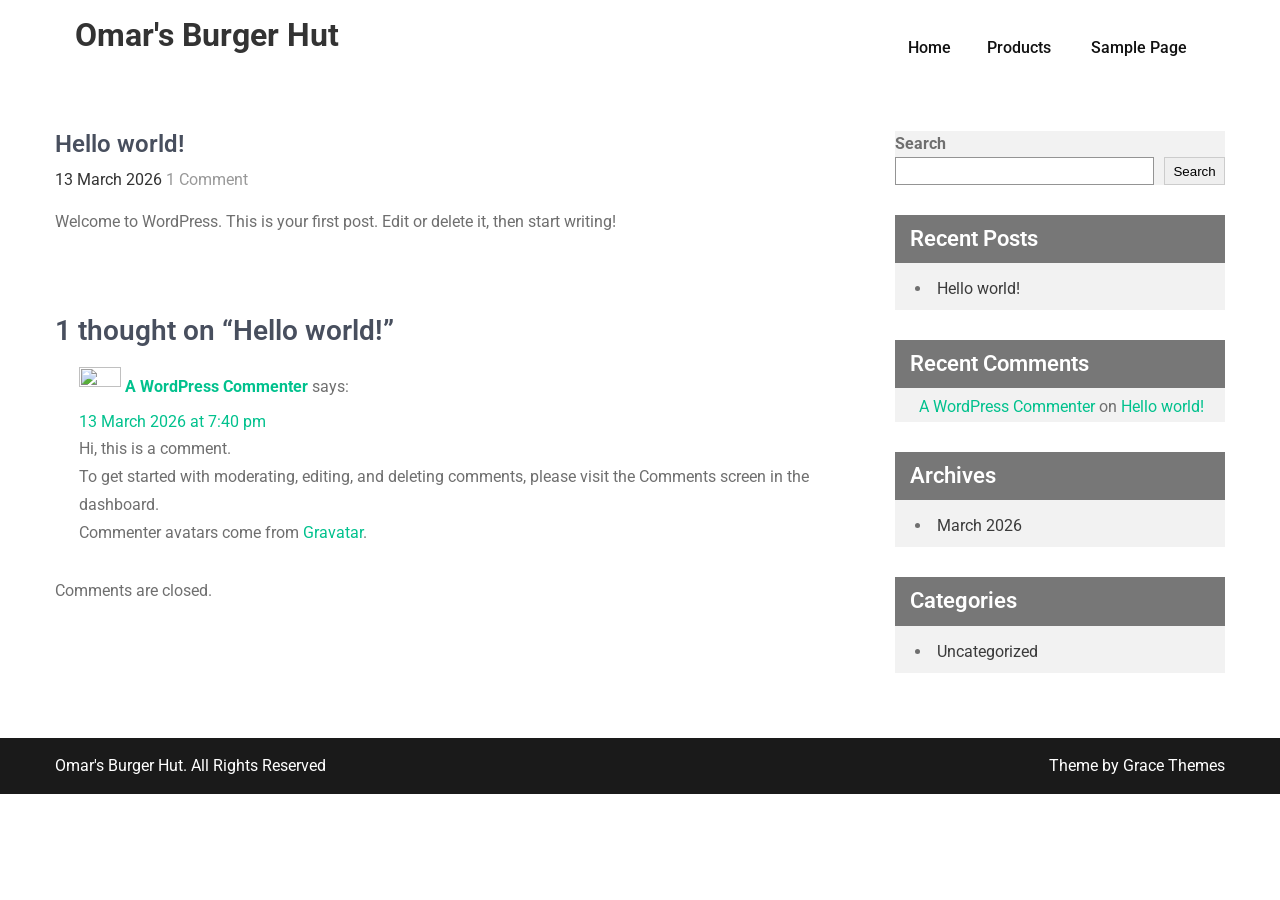
==== hello-world/index.html @ b3f619fa "deploy: 0e2db5d716f5a42b929df7be36d193f696e43856" ====
<!DOCTYPE html>
<html lang="en-CA">
<head>
<meta charset="UTF-8">
<meta name="viewport" content="width=device-width, initial-scale=1">
<link rel="profile" href="https://gmpg.org/xfn/11">
	<link rel="pingback" href="/xmlrpc.php">
<title>Hello world! &#8211; Omar&#039;s Burger Hut</title>
<meta name='robots' content='max-image-preview:large' />
<link rel='dns-prefetch' href='//localhost' />
<link rel='dns-prefetch' href='//fonts.googleapis.com' />
<link rel="alternate" type="application/rss+xml" title="Omar&#039;s Burger Hut &raquo; Feed" href="/feed/" />
<link rel="alternate" type="application/rss+xml" title="Omar&#039;s Burger Hut &raquo; Comments Feed" href="/comments/feed/" />
<link rel="alternate" type="application/rss+xml" title="Omar&#039;s Burger Hut &raquo; Hello world! Comments Feed" href="/hello-world/feed/" />
<link rel="alternate" title="oEmbed (JSON)" type="application/json+oembed" href="/wp-json/oembed/1.0/embed?url=http%3A%2F%2Flocalhost%3A8000%2Fhello-world%2F" />
<link rel="alternate" title="oEmbed (XML)" type="text/xml+oembed" href="/wp-json/oembed/1.0/embed?url=http%3A%2F%2Flocalhost%3A8000%2Fhello-world%2F&#038;format=xml" />
<style id='wp-img-auto-sizes-contain-inline-css' type='text/css'>
img:is([sizes=auto i],[sizes^="auto," i]){contain-intrinsic-size:3000px 1500px}
/*# sourceURL=wp-img-auto-sizes-contain-inline-css */
</style>
<style id='wp-emoji-styles-inline-css' type='text/css'>

	img.wp-smiley, img.emoji {
		display: inline !important;
		border: none !important;
		box-shadow: none !important;
		height: 1em !important;
		width: 1em !important;
		margin: 0 0.07em !important;
		vertical-align: -0.1em !important;
		background: none !important;
		padding: 0 !important;
	}
/*# sourceURL=wp-emoji-styles-inline-css */
</style>
<style id='wp-block-library-inline-css' type='text/css'>
:root{--wp-block-synced-color:#7a00df;--wp-block-synced-color--rgb:122,0,223;--wp-bound-block-color:var(--wp-block-synced-color);--wp-editor-canvas-background:#ddd;--wp-admin-theme-color:#007cba;--wp-admin-theme-color--rgb:0,124,186;--wp-admin-theme-color-darker-10:#006ba1;--wp-admin-theme-color-darker-10--rgb:0,107,160.5;--wp-admin-theme-color-darker-20:#005a87;--wp-admin-theme-color-darker-20--rgb:0,90,135;--wp-admin-border-width-focus:2px}@media (min-resolution:192dpi){:root{--wp-admin-border-width-focus:1.5px}}.wp-element-button{cursor:pointer}:root .has-very-light-gray-background-color{background-color:#eee}:root .has-very-dark-gray-background-color{background-color:#313131}:root .has-very-light-gray-color{color:#eee}:root .has-very-dark-gray-color{color:#313131}:root .has-vivid-green-cyan-to-vivid-cyan-blue-gradient-background{background:linear-gradient(135deg,#00d084,#0693e3)}:root .has-purple-crush-gradient-background{background:linear-gradient(135deg,#34e2e4,#4721fb 50%,#ab1dfe)}:root .has-hazy-dawn-gradient-background{background:linear-gradient(135deg,#faaca8,#dad0ec)}:root .has-subdued-olive-gradient-background{background:linear-gradient(135deg,#fafae1,#67a671)}:root .has-atomic-cream-gradient-background{background:linear-gradient(135deg,#fdd79a,#004a59)}:root .has-nightshade-gradient-background{background:linear-gradient(135deg,#330968,#31cdcf)}:root .has-midnight-gradient-background{background:linear-gradient(135deg,#020381,#2874fc)}:root{--wp--preset--font-size--normal:16px;--wp--preset--font-size--huge:42px}.has-regular-font-size{font-size:1em}.has-larger-font-size{font-size:2.625em}.has-normal-font-size{font-size:var(--wp--preset--font-size--normal)}.has-huge-font-size{font-size:var(--wp--preset--font-size--huge)}.has-text-align-center{text-align:center}.has-text-align-left{text-align:left}.has-text-align-right{text-align:right}.has-fit-text{white-space:nowrap!important}#end-resizable-editor-section{display:none}.aligncenter{clear:both}.items-justified-left{justify-content:flex-start}.items-justified-center{justify-content:center}.items-justified-right{justify-content:flex-end}.items-justified-space-between{justify-content:space-between}.screen-reader-text{border:0;clip-path:inset(50%);height:1px;margin:-1px;overflow:hidden;padding:0;position:absolute;width:1px;word-wrap:normal!important}.screen-reader-text:focus{background-color:#ddd;clip-path:none;color:#444;display:block;font-size:1em;height:auto;left:5px;line-height:normal;padding:15px 23px 14px;text-decoration:none;top:5px;width:auto;z-index:100000}html :where(.has-border-color){border-style:solid}html :where([style*=border-top-color]){border-top-style:solid}html :where([style*=border-right-color]){border-right-style:solid}html :where([style*=border-bottom-color]){border-bottom-style:solid}html :where([style*=border-left-color]){border-left-style:solid}html :where([style*=border-width]){border-style:solid}html :where([style*=border-top-width]){border-top-style:solid}html :where([style*=border-right-width]){border-right-style:solid}html :where([style*=border-bottom-width]){border-bottom-style:solid}html :where([style*=border-left-width]){border-left-style:solid}html :where(img[class*=wp-image-]){height:auto;max-width:100%}:where(figure){margin:0 0 1em}html :where(.is-position-sticky){--wp-admin--admin-bar--position-offset:var(--wp-admin--admin-bar--height,0px)}@media screen and (max-width:600px){html :where(.is-position-sticky){--wp-admin--admin-bar--position-offset:0px}}

/*# sourceURL=wp-block-library-inline-css */
</style>
<style id='wp-block-archives-inline-css' type='text/css'>
.wp-block-archives{box-sizing:border-box}.wp-block-archives-dropdown label{display:block}
/*# sourceURL=/wp-includes/blocks/archives/style.min.css */
</style>
<style id='wp-block-categories-inline-css' type='text/css'>
.wp-block-categories{box-sizing:border-box}.wp-block-categories.alignleft{margin-right:2em}.wp-block-categories.alignright{margin-left:2em}.wp-block-categories.wp-block-categories-dropdown.aligncenter{text-align:center}.wp-block-categories .wp-block-categories__label{display:block;width:100%}
/*# sourceURL=/wp-includes/blocks/categories/style.min.css */
</style>
<style id='wp-block-heading-inline-css' type='text/css'>
h1:where(.wp-block-heading).has-background,h2:where(.wp-block-heading).has-background,h3:where(.wp-block-heading).has-background,h4:where(.wp-block-heading).has-background,h5:where(.wp-block-heading).has-background,h6:where(.wp-block-heading).has-background{padding:1.25em 2.375em}h1.has-text-align-left[style*=writing-mode]:where([style*=vertical-lr]),h1.has-text-align-right[style*=writing-mode]:where([style*=vertical-rl]),h2.has-text-align-left[style*=writing-mode]:where([style*=vertical-lr]),h2.has-text-align-right[style*=writing-mode]:where([style*=vertical-rl]),h3.has-text-align-left[style*=writing-mode]:where([style*=vertical-lr]),h3.has-text-align-right[style*=writing-mode]:where([style*=vertical-rl]),h4.has-text-align-left[style*=writing-mode]:where([style*=vertical-lr]),h4.has-text-align-right[style*=writing-mode]:where([style*=vertical-rl]),h5.has-text-align-left[style*=writing-mode]:where([style*=vertical-lr]),h5.has-text-align-right[style*=writing-mode]:where([style*=vertical-rl]),h6.has-text-align-left[style*=writing-mode]:where([style*=vertical-lr]),h6.has-text-align-right[style*=writing-mode]:where([style*=vertical-rl]){rotate:180deg}
/*# sourceURL=/wp-includes/blocks/heading/style.min.css */
</style>
<style id='wp-block-latest-comments-inline-css' type='text/css'>
ol.wp-block-latest-comments{box-sizing:border-box;margin-left:0}:where(.wp-block-latest-comments:not([style*=line-height] .wp-block-latest-comments__comment)){line-height:1.1}:where(.wp-block-latest-comments:not([style*=line-height] .wp-block-latest-comments__comment-excerpt p)){line-height:1.8}.has-dates :where(.wp-block-latest-comments:not([style*=line-height])),.has-excerpts :where(.wp-block-latest-comments:not([style*=line-height])){line-height:1.5}.wp-block-latest-comments .wp-block-latest-comments{padding-left:0}.wp-block-latest-comments__comment{list-style:none;margin-bottom:1em}.has-avatars .wp-block-latest-comments__comment{list-style:none;min-height:2.25em}.has-avatars .wp-block-latest-comments__comment .wp-block-latest-comments__comment-excerpt,.has-avatars .wp-block-latest-comments__comment .wp-block-latest-comments__comment-meta{margin-left:3.25em}.wp-block-latest-comments__comment-excerpt p{font-size:.875em;margin:.36em 0 1.4em}.wp-block-latest-comments__comment-date{display:block;font-size:.75em}.wp-block-latest-comments .avatar,.wp-block-latest-comments__comment-avatar{border-radius:1.5em;display:block;float:left;height:2.5em;margin-right:.75em;width:2.5em}.wp-block-latest-comments[class*=-font-size] a,.wp-block-latest-comments[style*=font-size] a{font-size:inherit}
/*# sourceURL=/wp-includes/blocks/latest-comments/style.min.css */
</style>
<style id='wp-block-latest-posts-inline-css' type='text/css'>
.wp-block-latest-posts{box-sizing:border-box}.wp-block-latest-posts.alignleft{margin-right:2em}.wp-block-latest-posts.alignright{margin-left:2em}.wp-block-latest-posts.wp-block-latest-posts__list{list-style:none}.wp-block-latest-posts.wp-block-latest-posts__list li{clear:both;overflow-wrap:break-word}.wp-block-latest-posts.is-grid{display:flex;flex-wrap:wrap}.wp-block-latest-posts.is-grid li{margin:0 1.25em 1.25em 0;width:100%}@media (min-width:600px){.wp-block-latest-posts.columns-2 li{width:calc(50% - .625em)}.wp-block-latest-posts.columns-2 li:nth-child(2n){margin-right:0}.wp-block-latest-posts.columns-3 li{width:calc(33.33333% - .83333em)}.wp-block-latest-posts.columns-3 li:nth-child(3n){margin-right:0}.wp-block-latest-posts.columns-4 li{width:calc(25% - .9375em)}.wp-block-latest-posts.columns-4 li:nth-child(4n){margin-right:0}.wp-block-latest-posts.columns-5 li{width:calc(20% - 1em)}.wp-block-latest-posts.columns-5 li:nth-child(5n){margin-right:0}.wp-block-latest-posts.columns-6 li{width:calc(16.66667% - 1.04167em)}.wp-block-latest-posts.columns-6 li:nth-child(6n){margin-right:0}}:root :where(.wp-block-latest-posts.is-grid){padding:0}:root :where(.wp-block-latest-posts.wp-block-latest-posts__list){padding-left:0}.wp-block-latest-posts__post-author,.wp-block-latest-posts__post-date{display:block;font-size:.8125em}.wp-block-latest-posts__post-excerpt,.wp-block-latest-posts__post-full-content{margin-bottom:1em;margin-top:.5em}.wp-block-latest-posts__featured-image a{display:inline-block}.wp-block-latest-posts__featured-image img{height:auto;max-width:100%;width:auto}.wp-block-latest-posts__featured-image.alignleft{float:left;margin-right:1em}.wp-block-latest-posts__featured-image.alignright{float:right;margin-left:1em}.wp-block-latest-posts__featured-image.aligncenter{margin-bottom:1em;text-align:center}
/*# sourceURL=/wp-includes/blocks/latest-posts/style.min.css */
</style>
<style id='wp-block-search-inline-css' type='text/css'>
.wp-block-search__button{margin-left:10px;word-break:normal}.wp-block-search__button.has-icon{line-height:0}.wp-block-search__button svg{height:1.25em;min-height:24px;min-width:24px;width:1.25em;fill:currentColor;vertical-align:text-bottom}:where(.wp-block-search__button){border:1px solid #ccc;padding:6px 10px}.wp-block-search__inside-wrapper{display:flex;flex:auto;flex-wrap:nowrap;max-width:100%}.wp-block-search__label{width:100%}.wp-block-search.wp-block-search__button-only .wp-block-search__button{box-sizing:border-box;display:flex;flex-shrink:0;justify-content:center;margin-left:0;max-width:100%}.wp-block-search.wp-block-search__button-only .wp-block-search__inside-wrapper{min-width:0!important;transition-property:width}.wp-block-search.wp-block-search__button-only .wp-block-search__input{flex-basis:100%;transition-duration:.3s}.wp-block-search.wp-block-search__button-only.wp-block-search__searchfield-hidden,.wp-block-search.wp-block-search__button-only.wp-block-search__searchfield-hidden .wp-block-search__inside-wrapper{overflow:hidden}.wp-block-search.wp-block-search__button-only.wp-block-search__searchfield-hidden .wp-block-search__input{border-left-width:0!important;border-right-width:0!important;flex-basis:0;flex-grow:0;margin:0;min-width:0!important;padding-left:0!important;padding-right:0!important;width:0!important}:where(.wp-block-search__input){appearance:none;border:1px solid #949494;flex-grow:1;font-family:inherit;font-size:inherit;font-style:inherit;font-weight:inherit;letter-spacing:inherit;line-height:inherit;margin-left:0;margin-right:0;min-width:3rem;padding:8px;text-decoration:unset!important;text-transform:inherit}:where(.wp-block-search__button-inside .wp-block-search__inside-wrapper){background-color:#fff;border:1px solid #949494;box-sizing:border-box;padding:4px}:where(.wp-block-search__button-inside .wp-block-search__inside-wrapper) .wp-block-search__input{border:none;border-radius:0;padding:0 4px}:where(.wp-block-search__button-inside .wp-block-search__inside-wrapper) .wp-block-search__input:focus{outline:none}:where(.wp-block-search__button-inside .wp-block-search__inside-wrapper) :where(.wp-block-search__button){padding:4px 8px}.wp-block-search.aligncenter .wp-block-search__inside-wrapper{margin:auto}.wp-block[data-align=right] .wp-block-search.wp-block-search__button-only .wp-block-search__inside-wrapper{float:right}
/*# sourceURL=/wp-includes/blocks/search/style.min.css */
</style>
<style id='wp-block-search-theme-inline-css' type='text/css'>
.wp-block-search .wp-block-search__label{font-weight:700}.wp-block-search__button{border:1px solid #ccc;padding:.375em .625em}
/*# sourceURL=/wp-includes/blocks/search/theme.min.css */
</style>
<style id='wp-block-group-inline-css' type='text/css'>
.wp-block-group{box-sizing:border-box}:where(.wp-block-group.wp-block-group-is-layout-constrained){position:relative}
/*# sourceURL=/wp-includes/blocks/group/style.min.css */
</style>
<style id='wp-block-group-theme-inline-css' type='text/css'>
:where(.wp-block-group.has-background){padding:1.25em 2.375em}
/*# sourceURL=/wp-includes/blocks/group/theme.min.css */
</style>
<style id='wp-block-paragraph-inline-css' type='text/css'>
.is-small-text{font-size:.875em}.is-regular-text{font-size:1em}.is-large-text{font-size:2.25em}.is-larger-text{font-size:3em}.has-drop-cap:not(:focus):first-letter{float:left;font-size:8.4em;font-style:normal;font-weight:100;line-height:.68;margin:.05em .1em 0 0;text-transform:uppercase}body.rtl .has-drop-cap:not(:focus):first-letter{float:none;margin-left:.1em}p.has-drop-cap.has-background{overflow:hidden}:root :where(p.has-background){padding:1.25em 2.375em}:where(p.has-text-color:not(.has-link-color)) a{color:inherit}p.has-text-align-left[style*="writing-mode:vertical-lr"],p.has-text-align-right[style*="writing-mode:vertical-rl"]{rotate:180deg}
/*# sourceURL=/wp-includes/blocks/paragraph/style.min.css */
</style>

<style id='classic-theme-styles-inline-css' type='text/css'>
/*! This file is auto-generated */
.wp-block-button__link{color:#fff;background-color:#32373c;border-radius:9999px;box-shadow:none;text-decoration:none;padding:calc(.667em + 2px) calc(1.333em + 2px);font-size:1.125em}.wp-block-file__button{background:#32373c;color:#fff;text-decoration:none}
/*# sourceURL=/wp-includes/css/classic-themes.min.css */
</style>
<link rel='stylesheet' id='dashicons-css' href='/wp-includes/css/dashicons.min.css?ver=6.9.4' type='text/css' media='all' />
<link rel='stylesheet' id='al_product_styles-css' href='/wp-content/plugins/ecommerce-product-catalog/css/al_product.min.css?timestamp=1773447090&#038;ver=6.9.4' type='text/css' media='all' />
<link rel='stylesheet' id='ic_blocks-css' href='/wp-content/plugins/ecommerce-product-catalog/includes/blocks/ic-blocks.min.css?timestamp=1773447090&#038;ver=6.9.4' type='text/css' media='all' />
<style id='global-styles-inline-css' type='text/css'>
:root{--wp--preset--aspect-ratio--square: 1;--wp--preset--aspect-ratio--4-3: 4/3;--wp--preset--aspect-ratio--3-4: 3/4;--wp--preset--aspect-ratio--3-2: 3/2;--wp--preset--aspect-ratio--2-3: 2/3;--wp--preset--aspect-ratio--16-9: 16/9;--wp--preset--aspect-ratio--9-16: 9/16;--wp--preset--color--black: #000000;--wp--preset--color--cyan-bluish-gray: #abb8c3;--wp--preset--color--white: #ffffff;--wp--preset--color--pale-pink: #f78da7;--wp--preset--color--vivid-red: #cf2e2e;--wp--preset--color--luminous-vivid-orange: #ff6900;--wp--preset--color--luminous-vivid-amber: #fcb900;--wp--preset--color--light-green-cyan: #7bdcb5;--wp--preset--color--vivid-green-cyan: #00d084;--wp--preset--color--pale-cyan-blue: #8ed1fc;--wp--preset--color--vivid-cyan-blue: #0693e3;--wp--preset--color--vivid-purple: #9b51e0;--wp--preset--gradient--vivid-cyan-blue-to-vivid-purple: linear-gradient(135deg,rgb(6,147,227) 0%,rgb(155,81,224) 100%);--wp--preset--gradient--light-green-cyan-to-vivid-green-cyan: linear-gradient(135deg,rgb(122,220,180) 0%,rgb(0,208,130) 100%);--wp--preset--gradient--luminous-vivid-amber-to-luminous-vivid-orange: linear-gradient(135deg,rgb(252,185,0) 0%,rgb(255,105,0) 100%);--wp--preset--gradient--luminous-vivid-orange-to-vivid-red: linear-gradient(135deg,rgb(255,105,0) 0%,rgb(207,46,46) 100%);--wp--preset--gradient--very-light-gray-to-cyan-bluish-gray: linear-gradient(135deg,rgb(238,238,238) 0%,rgb(169,184,195) 100%);--wp--preset--gradient--cool-to-warm-spectrum: linear-gradient(135deg,rgb(74,234,220) 0%,rgb(151,120,209) 20%,rgb(207,42,186) 40%,rgb(238,44,130) 60%,rgb(251,105,98) 80%,rgb(254,248,76) 100%);--wp--preset--gradient--blush-light-purple: linear-gradient(135deg,rgb(255,206,236) 0%,rgb(152,150,240) 100%);--wp--preset--gradient--blush-bordeaux: linear-gradient(135deg,rgb(254,205,165) 0%,rgb(254,45,45) 50%,rgb(107,0,62) 100%);--wp--preset--gradient--luminous-dusk: linear-gradient(135deg,rgb(255,203,112) 0%,rgb(199,81,192) 50%,rgb(65,88,208) 100%);--wp--preset--gradient--pale-ocean: linear-gradient(135deg,rgb(255,245,203) 0%,rgb(182,227,212) 50%,rgb(51,167,181) 100%);--wp--preset--gradient--electric-grass: linear-gradient(135deg,rgb(202,248,128) 0%,rgb(113,206,126) 100%);--wp--preset--gradient--midnight: linear-gradient(135deg,rgb(2,3,129) 0%,rgb(40,116,252) 100%);--wp--preset--font-size--small: 13px;--wp--preset--font-size--medium: 20px;--wp--preset--font-size--large: 36px;--wp--preset--font-size--x-large: 42px;--wp--preset--spacing--20: 0.44rem;--wp--preset--spacing--30: 0.67rem;--wp--preset--spacing--40: 1rem;--wp--preset--spacing--50: 1.5rem;--wp--preset--spacing--60: 2.25rem;--wp--preset--spacing--70: 3.38rem;--wp--preset--spacing--80: 5.06rem;--wp--preset--shadow--natural: 6px 6px 9px rgba(0, 0, 0, 0.2);--wp--preset--shadow--deep: 12px 12px 50px rgba(0, 0, 0, 0.4);--wp--preset--shadow--sharp: 6px 6px 0px rgba(0, 0, 0, 0.2);--wp--preset--shadow--outlined: 6px 6px 0px -3px rgb(255, 255, 255), 6px 6px rgb(0, 0, 0);--wp--preset--shadow--crisp: 6px 6px 0px rgb(0, 0, 0);}:where(.is-layout-flex){gap: 0.5em;}:where(.is-layout-grid){gap: 0.5em;}body .is-layout-flex{display: flex;}.is-layout-flex{flex-wrap: wrap;align-items: center;}.is-layout-flex > :is(*, div){margin: 0;}body .is-layout-grid{display: grid;}.is-layout-grid > :is(*, div){margin: 0;}:where(.wp-block-columns.is-layout-flex){gap: 2em;}:where(.wp-block-columns.is-layout-grid){gap: 2em;}:where(.wp-block-post-template.is-layout-flex){gap: 1.25em;}:where(.wp-block-post-template.is-layout-grid){gap: 1.25em;}.has-black-color{color: var(--wp--preset--color--black) !important;}.has-cyan-bluish-gray-color{color: var(--wp--preset--color--cyan-bluish-gray) !important;}.has-white-color{color: var(--wp--preset--color--white) !important;}.has-pale-pink-color{color: var(--wp--preset--color--pale-pink) !important;}.has-vivid-red-color{color: var(--wp--preset--color--vivid-red) !important;}.has-luminous-vivid-orange-color{color: var(--wp--preset--color--luminous-vivid-orange) !important;}.has-luminous-vivid-amber-color{color: var(--wp--preset--color--luminous-vivid-amber) !important;}.has-light-green-cyan-color{color: var(--wp--preset--color--light-green-cyan) !important;}.has-vivid-green-cyan-color{color: var(--wp--preset--color--vivid-green-cyan) !important;}.has-pale-cyan-blue-color{color: var(--wp--preset--color--pale-cyan-blue) !important;}.has-vivid-cyan-blue-color{color: var(--wp--preset--color--vivid-cyan-blue) !important;}.has-vivid-purple-color{color: var(--wp--preset--color--vivid-purple) !important;}.has-black-background-color{background-color: var(--wp--preset--color--black) !important;}.has-cyan-bluish-gray-background-color{background-color: var(--wp--preset--color--cyan-bluish-gray) !important;}.has-white-background-color{background-color: var(--wp--preset--color--white) !important;}.has-pale-pink-background-color{background-color: var(--wp--preset--color--pale-pink) !important;}.has-vivid-red-background-color{background-color: var(--wp--preset--color--vivid-red) !important;}.has-luminous-vivid-orange-background-color{background-color: var(--wp--preset--color--luminous-vivid-orange) !important;}.has-luminous-vivid-amber-background-color{background-color: var(--wp--preset--color--luminous-vivid-amber) !important;}.has-light-green-cyan-background-color{background-color: var(--wp--preset--color--light-green-cyan) !important;}.has-vivid-green-cyan-background-color{background-color: var(--wp--preset--color--vivid-green-cyan) !important;}.has-pale-cyan-blue-background-color{background-color: var(--wp--preset--color--pale-cyan-blue) !important;}.has-vivid-cyan-blue-background-color{background-color: var(--wp--preset--color--vivid-cyan-blue) !important;}.has-vivid-purple-background-color{background-color: var(--wp--preset--color--vivid-purple) !important;}.has-black-border-color{border-color: var(--wp--preset--color--black) !important;}.has-cyan-bluish-gray-border-color{border-color: var(--wp--preset--color--cyan-bluish-gray) !important;}.has-white-border-color{border-color: var(--wp--preset--color--white) !important;}.has-pale-pink-border-color{border-color: var(--wp--preset--color--pale-pink) !important;}.has-vivid-red-border-color{border-color: var(--wp--preset--color--vivid-red) !important;}.has-luminous-vivid-orange-border-color{border-color: var(--wp--preset--color--luminous-vivid-orange) !important;}.has-luminous-vivid-amber-border-color{border-color: var(--wp--preset--color--luminous-vivid-amber) !important;}.has-light-green-cyan-border-color{border-color: var(--wp--preset--color--light-green-cyan) !important;}.has-vivid-green-cyan-border-color{border-color: var(--wp--preset--color--vivid-green-cyan) !important;}.has-pale-cyan-blue-border-color{border-color: var(--wp--preset--color--pale-cyan-blue) !important;}.has-vivid-cyan-blue-border-color{border-color: var(--wp--preset--color--vivid-cyan-blue) !important;}.has-vivid-purple-border-color{border-color: var(--wp--preset--color--vivid-purple) !important;}.has-vivid-cyan-blue-to-vivid-purple-gradient-background{background: var(--wp--preset--gradient--vivid-cyan-blue-to-vivid-purple) !important;}.has-light-green-cyan-to-vivid-green-cyan-gradient-background{background: var(--wp--preset--gradient--light-green-cyan-to-vivid-green-cyan) !important;}.has-luminous-vivid-amber-to-luminous-vivid-orange-gradient-background{background: var(--wp--preset--gradient--luminous-vivid-amber-to-luminous-vivid-orange) !important;}.has-luminous-vivid-orange-to-vivid-red-gradient-background{background: var(--wp--preset--gradient--luminous-vivid-orange-to-vivid-red) !important;}.has-very-light-gray-to-cyan-bluish-gray-gradient-background{background: var(--wp--preset--gradient--very-light-gray-to-cyan-bluish-gray) !important;}.has-cool-to-warm-spectrum-gradient-background{background: var(--wp--preset--gradient--cool-to-warm-spectrum) !important;}.has-blush-light-purple-gradient-background{background: var(--wp--preset--gradient--blush-light-purple) !important;}.has-blush-bordeaux-gradient-background{background: var(--wp--preset--gradient--blush-bordeaux) !important;}.has-luminous-dusk-gradient-background{background: var(--wp--preset--gradient--luminous-dusk) !important;}.has-pale-ocean-gradient-background{background: var(--wp--preset--gradient--pale-ocean) !important;}.has-electric-grass-gradient-background{background: var(--wp--preset--gradient--electric-grass) !important;}.has-midnight-gradient-background{background: var(--wp--preset--gradient--midnight) !important;}.has-small-font-size{font-size: var(--wp--preset--font-size--small) !important;}.has-medium-font-size{font-size: var(--wp--preset--font-size--medium) !important;}.has-large-font-size{font-size: var(--wp--preset--font-size--large) !important;}.has-x-large-font-size{font-size: var(--wp--preset--font-size--x-large) !important;}
/*# sourceURL=global-styles-inline-css */
</style>

<link rel='stylesheet' id='parent-style-css' href='/wp-content/themes/economics/style.css?ver=6.9.4' type='text/css' media='all' />
<link rel='stylesheet' id='child-style-css' href='/wp-content/themes/omars-burger-hut/style.css?ver=6.9.4' type='text/css' media='all' />
<link rel='stylesheet' id='economics-font-css' href='//fonts.googleapis.com/css?family=Roboto%3A300%2C400%2C600%2C700%2C800%2C900&#038;ver=6.9.4' type='text/css' media='all' />
<link rel='stylesheet' id='economics-basic-style-css' href='/wp-content/themes/omars-burger-hut/style.css?ver=6.9.4' type='text/css' media='all' />
<link rel='stylesheet' id='nivo-slider-css' href='/wp-content/themes/economics/css/nivo-slider.css?ver=6.9.4' type='text/css' media='all' />
<link rel='stylesheet' id='economics-responsive-css' href='/wp-content/themes/economics/css/responsive.css?ver=6.9.4' type='text/css' media='all' />
<link rel='stylesheet' id='custom-style-css' href='/wp-content/themes/economics/css/custom_script.css?ver=6.9.4' type='text/css' media='all' />
<style id='custom-style-inline-css' type='text/css'>

                .a, .recent_articles h2 a:hover,
				#sidebar ul li a:hover,									
				.recent_articles h3 a:hover,
				.cols-4 ul li a:hover, .cols-4 ul li.current_page_item a,
				.recent-post h6:hover,					
				.page-four-column:hover h3,
				.footer-icons a:hover,	
				.column-4:hover h5 a,				
				.postmeta a:hover, .design-by a, 				
				.header-menu ul li a:hover, 
				.header-menu ul li.current_page_item a, 
				.header-menu ul li.current-menu-ancestor a.parent{
					color: ;
                }
				.pagination ul li .current, .pagination ul li a:hover, 
				#commentform input#submit:hover,					
				.nivo-controlNav a.active,
				.learnmore,					
				.appbutton:hover,					
				#sidebar .search-form input.search-submit,				
				.wpcf7 input[type='submit'],
				#featureswrap,
				.column-4:hover .learnmore,
				nav.pagination .page-numbers.current,
				.slide_info .slide_more:hover {
					background-color: ;
                }
/*# sourceURL=custom-style-inline-css */
</style>
<script type="text/javascript" src="/wp-content/themes/omars-burger-hut/customElements.js?ver=6.9.4" id="custom_javascript0-js"></script>
<script type="text/javascript" src="/wp-includes/js/jquery/jquery.min.js?ver=3.7.1" id="jquery-core-js"></script>
<script type="text/javascript" src="/wp-includes/js/jquery/jquery-migrate.min.js?ver=3.4.1" id="jquery-migrate-js"></script>
<script type="text/javascript" src="/wp-content/themes/economics/js/jquery.nivo.slider.js?ver=6.9.4" id="jquery-nivo-slider-js"></script>
<script type="text/javascript" src="/wp-content/themes/economics/js/editable.js?ver=6.9.4" id="economics-editable-js"></script>
<link rel="https://api.w.org/" href="/wp-json/" /><link rel="alternate" title="JSON" type="application/json" href="/wp-json/wp/v2/posts/1" /><link rel="EditURI" type="application/rsd+xml" title="RSD" href="/xmlrpc.php?rsd" />
<meta name="generator" content="WordPress 6.9.4" />
<link rel="canonical" href="/hello-world/" />
<link rel='shortlink' href='/?p=1' />
	<style type="text/css">
			.header {
			background: url() no-repeat;
			background-position: center top;
		}
		
	</style>
    </head>
<body class="wp-singular post-template-default single single-post postid-1 single-format-standard wp-embed-responsive wp-theme-economics wp-child-theme-omars-burger-hut">
<div id="site-holder" >


<div class="container">
     <div class="site-header siteinner">      
          <div class="logo">
				                 <h1><a href="/" rel="home">Omar&#039;s Burger Hut</a></h1>
                          </div><!-- logo -->
          <div class="head-rightpart">
               <div class="toggle">
                 <a class="toggleMenu" href="#">Menu</a>
               </div><!-- toggle --> 
               <div class="header-menu">                   
                <div class="menu"><ul>
<li ><a href="/">Home</a></li><li class="page_item page-item-6"><a href="/products/">Products</a></li>
<li class="page_item page-item-2"><a href="/sample-page/">Sample Page</a></li>
</ul></div>
   
               </div><!--.header-menu -->             
            </div><!-- .head-rightpart -->            
         <div class="clear"></div>       
     </div><!--.site-header -->           
</div><!-- container -->   


       
        

<div class="container">
     <div class="pagelayout_area">
        <section class="site-maincontentarea">            
                                    <article id="post-1" class="single-post post-1 post type-post status-publish format-standard hentry category-uncategorized">

 		    
    <header class="entry-header">
        <h3 class="single-title">Hello world!</h3>    </header><!-- .entry-header -->    
     <div class="postmeta">
            <div class="post-date">13 March 2026</div><!-- post-date -->
            <div class="post-comment"> <a href="/hello-world/#comments">1 Comment</a></div>            
    </div><!-- postmeta -->  

    <div class="entry-content">		
        
<p>Welcome to WordPress. This is your first post. Edit or delete it, then start writing!</p>
                <div class="postmeta">          
            <div class="post-tags"> </div>
            <div class="clear"></div>
        </div><!-- postmeta -->
    </div><!-- .entry-content -->
   
    <footer class="entry-meta">
          </footer><!-- .entry-meta -->

</article>                                        
<div id="comments" class="comments-area">

			<h2 class="comments-title">
			1 thought on &ldquo;Hello world!&rdquo;		</h2>

		
		<ol class="comment-list">
					<li id="comment-1" class="comment even thread-even depth-1">
			<article id="div-comment-1" class="comment-body">
				<footer class="comment-meta">
					<div class="comment-author vcard">
						<img alt='' src='https://secure.gravatar.com/avatar/8e1606e6fba450a9362af43874c1b2dfad34c782e33d0a51e1b46c18a2a567dd?s=42&#038;d=mm&#038;r=g' srcset='https://secure.gravatar.com/avatar/8e1606e6fba450a9362af43874c1b2dfad34c782e33d0a51e1b46c18a2a567dd?s=84&#038;d=mm&#038;r=g 2x' class='avatar avatar-42 photo' height='42' width='42' decoding='async'/>						<b class="fn"><a href="https://en-ca.wordpress.org/" class="url" rel="ugc external nofollow">A WordPress Commenter</a></b> <span class="says">says:</span>					</div><!-- .comment-author -->

					<div class="comment-metadata">
						<a href="/hello-world/#comment-1"><time datetime="2026-03-13T19:40:35-04:00">13 March 2026 at 7:40 pm</time></a>					</div><!-- .comment-metadata -->

									</footer><!-- .comment-meta -->

				<div class="comment-content">
					<p>Hi, this is a comment.<br />
To get started with moderating, editing, and deleting comments, please visit the Comments screen in the dashboard.<br />
Commenter avatars come from <a href="https://gravatar.com/">Gravatar</a>.</p>
				</div><!-- .comment-content -->

							</article><!-- .comment-body -->
		</li><!-- #comment-## -->
		</ol><!-- .comment-list -->

		
	
			<p class="no-comments">Comments are closed.</p>
	
	
</div><!-- .comments-area -->                                  
         </section>       
        <div id="sidebar">    
    <aside id="block-2" class="widget widget_block widget_search"><form role="search" method="get" action="/" class="wp-block-search__button-outside wp-block-search__text-button wp-block-search"    ><label class="wp-block-search__label" for="wp-block-search__input-1" >Search</label><div class="wp-block-search__inside-wrapper" ><input class="wp-block-search__input" id="wp-block-search__input-1" placeholder="" value="" type="search" name="s" required /><button aria-label="Search" class="wp-block-search__button wp-element-button" type="submit" >Search</button></div></form></aside><aside id="block-3" class="widget widget_block"><div class="wp-block-group"><div class="wp-block-group__inner-container is-layout-flow wp-block-group-is-layout-flow"><h2 class="wp-block-heading">Recent Posts</h2><ul class="wp-block-latest-posts__list wp-block-latest-posts"><li><a class="wp-block-latest-posts__post-title" href="/hello-world/">Hello world!</a></li>
</ul></div></div></aside><aside id="block-4" class="widget widget_block"><div class="wp-block-group"><div class="wp-block-group__inner-container is-layout-flow wp-block-group-is-layout-flow"><h2 class="wp-block-heading">Recent Comments</h2><ol class="wp-block-latest-comments"><li class="wp-block-latest-comments__comment"><article><footer class="wp-block-latest-comments__comment-meta"><a class="wp-block-latest-comments__comment-author" href="https://en-ca.wordpress.org/">A WordPress Commenter</a> on <a class="wp-block-latest-comments__comment-link" href="/hello-world/#comment-1">Hello world!</a></footer></article></li></ol></div></div></aside><aside id="block-5" class="widget widget_block"><div class="wp-block-group"><div class="wp-block-group__inner-container is-layout-flow wp-block-group-is-layout-flow"><h2 class="wp-block-heading">Archives</h2><ul class="wp-block-archives-list wp-block-archives">	<li><a href='/2026/03/'>March 2026</a></li>
</ul></div></div></aside><aside id="block-6" class="widget widget_block"><div class="wp-block-group"><div class="wp-block-group__inner-container is-layout-flow wp-block-group-is-layout-flow"><h2 class="wp-block-heading">Categories</h2><ul class="wp-block-categories-list wp-block-categories">	<li class="cat-item cat-item-1"><a href="/category/uncategorized/">Uncategorized</a>
</li>
</ul></div></div></aside>	
</div><!-- sidebar -->       
        <div class="clear"></div>
    </div><!-- pagelayout_area -->
</div><!-- container -->	

<div class="footer-copyright">
        	<div class="container">
            	<div class="copyright-txt">
					Omar&#039;s Burger Hut. All Rights Reserved           
                </div>
                <div class="design-by">				
                  Theme by Grace Themes                </div>
                 <div class="clear"></div>
            </div>           
        </div>        
</div><!--#end site-holder-->

<script type="speculationrules">
{"prefetch":[{"source":"document","where":{"and":[{"href_matches":"/*"},{"not":{"href_matches":["/wp-*.php","/wp-admin/*","/wp-content/uploads/*","/wp-content/*","/wp-content/plugins/*","/wp-content/themes/omars-burger-hut/*","/wp-content/themes/economics/*","/*\\?(.+)"]}},{"not":{"selector_matches":"a[rel~=\"nofollow\"]"}},{"not":{"selector_matches":".no-prefetch, .no-prefetch a"}}]},"eagerness":"conservative"}]}
</script>
<script type="module" src="https://0marma1ik.github.io/UX-308-Assignment-1/fab.js?ver=6.9.4" id="custom_javascript1-js-module"></script>
<script type="module" src="https://0marma1ik.github.io/UX-308-Assignment-1/chat.js?ver=6.9.4" id="custom_javascript2-js-module"></script>
    <style>
        body.ic-disabled-body:before {
            background-image: url("/wp-includes/js/thickbox/loadingAnimation.gif");
        }
    </style>
    <script id="wp-emoji-settings" type="application/json">
{"baseUrl":"https://s.w.org/images/core/emoji/17.0.2/72x72/","ext":".png","svgUrl":"https://s.w.org/images/core/emoji/17.0.2/svg/","svgExt":".svg","source":{"concatemoji":"/wp-includes/js/wp-emoji-release.min.js?ver=6.9.4"}}
</script>
<script type="module">
/* <![CDATA[ */
/*! This file is auto-generated */
const a=JSON.parse(document.getElementById("wp-emoji-settings").textContent),o=(window._wpemojiSettings=a,"wpEmojiSettingsSupports"),s=["flag","emoji"];function i(e){try{var t={supportTests:e,timestamp:(new Date).valueOf()};sessionStorage.setItem(o,JSON.stringify(t))}catch(e){}}function c(e,t,n){e.clearRect(0,0,e.canvas.width,e.canvas.height),e.fillText(t,0,0);t=new Uint32Array(e.getImageData(0,0,e.canvas.width,e.canvas.height).data);e.clearRect(0,0,e.canvas.width,e.canvas.height),e.fillText(n,0,0);const a=new Uint32Array(e.getImageData(0,0,e.canvas.width,e.canvas.height).data);return t.every((e,t)=>e===a[t])}function p(e,t){e.clearRect(0,0,e.canvas.width,e.canvas.height),e.fillText(t,0,0);var n=e.getImageData(16,16,1,1);for(let e=0;e<n.data.length;e++)if(0!==n.data[e])return!1;return!0}function u(e,t,n,a){switch(t){case"flag":return n(e,"\ud83c\udff3\ufe0f\u200d\u26a7\ufe0f","\ud83c\udff3\ufe0f\u200b\u26a7\ufe0f")?!1:!n(e,"\ud83c\udde8\ud83c\uddf6","\ud83c\udde8\u200b\ud83c\uddf6")&&!n(e,"\ud83c\udff4\udb40\udc67\udb40\udc62\udb40\udc65\udb40\udc6e\udb40\udc67\udb40\udc7f","\ud83c\udff4\u200b\udb40\udc67\u200b\udb40\udc62\u200b\udb40\udc65\u200b\udb40\udc6e\u200b\udb40\udc67\u200b\udb40\udc7f");case"emoji":return!a(e,"\ud83e\u1fac8")}return!1}function f(e,t,n,a){let r;const o=(r="undefined"!=typeof WorkerGlobalScope&&self instanceof WorkerGlobalScope?new OffscreenCanvas(300,150):document.createElement("canvas")).getContext("2d",{willReadFrequently:!0}),s=(o.textBaseline="top",o.font="600 32px Arial",{});return e.forEach(e=>{s[e]=t(o,e,n,a)}),s}function r(e){var t=document.createElement("script");t.src=e,t.defer=!0,document.head.appendChild(t)}a.supports={everything:!0,everythingExceptFlag:!0},new Promise(t=>{let n=function(){try{var e=JSON.parse(sessionStorage.getItem(o));if("object"==typeof e&&"number"==typeof e.timestamp&&(new Date).valueOf()<e.timestamp+604800&&"object"==typeof e.supportTests)return e.supportTests}catch(e){}return null}();if(!n){if("undefined"!=typeof Worker&&"undefined"!=typeof OffscreenCanvas&&"undefined"!=typeof URL&&URL.createObjectURL&&"undefined"!=typeof Blob)try{var e="postMessage("+f.toString()+"("+[JSON.stringify(s),u.toString(),c.toString(),p.toString()].join(",")+"));",a=new Blob([e],{type:"text/javascript"});const r=new Worker(URL.createObjectURL(a),{name:"wpTestEmojiSupports"});return void(r.onmessage=e=>{i(n=e.data),r.terminate(),t(n)})}catch(e){}i(n=f(s,u,c,p))}t(n)}).then(e=>{for(const n in e)a.supports[n]=e[n],a.supports.everything=a.supports.everything&&a.supports[n],"flag"!==n&&(a.supports.everythingExceptFlag=a.supports.everythingExceptFlag&&a.supports[n]);var t;a.supports.everythingExceptFlag=a.supports.everythingExceptFlag&&!a.supports.flag,a.supports.everything||((t=a.source||{}).concatemoji?r(t.concatemoji):t.wpemoji&&t.twemoji&&(r(t.twemoji),r(t.wpemoji)))});
//# sourceURL=/wp-includes/js/wp-emoji-loader.min.js
/* ]]> */
</script>
</body>
</html>
---- wp-content/plugins/ecommerce-product-catalog/includes/blocks/ic-blocks.min.css ----
/*!
 * 
 * https://impleCode.com
 *
 * Copyright 2021 impleCode
 * Free to use under the GPLv3 license.
 * http://www.gnu.org/licenses/gpl-3.0.html
 *
 * Contributing author: Norbert Dreszer
 *
 * NOTE: DO NOT EDIT THIS FILE. FOR YOUR OWN CSS GO TO WordPress > Appearance > Additional CSS and copy the CSS that you want to modify there.
 */
.entry-content div.ic-align-center,div.ic-align-center{text-align:center}.entry-content div.ic-align-right,div.ic-align-right{text-align:right}
---- wp-content/themes/economics/style.css ----
/*
Theme Name: Economics
Theme URI: https://gracethemes.com/themes/economics/
Author: Grace Themes
Author URI: https://gracethemes.com/
Description: Economics is a multipurpose, clean and minimal free WordPress theme. It is very easy to install and customize and comes powerful features. It is perfect for corporate companies,business organizations, travel agency and online services providers. Demo Link: https://www.gracethemes.com/demo/economics/

Version: 2.3
License: GNU General Public License version 2 or later
License URI: http://www.gnu.org/licenses/gpl-2.0.html
Text Domain: economics
Requires PHP:  5.2
Tested up to: 6.9
Tags:blog,two-columns,right-sidebar,custom-logo,full-width-template,custom-colors,custom-header,featured-images,editor-style,custom-background,custom-menu,threaded-comments,theme-options, translation-ready

Economics WordPress Theme has been created by Grace Themes(gracethemes.com), 2017.
Economics WordPress Theme is released under the terms of GNU GPL
*/
body{ background-color:#fff; margin:0; padding:0;line-height:26px; font-size:16px; color:#6f6f6f; font-family:'Roboto', sans-serif; -ms-word-wrap:break-word; word-wrap:break-word; }
*{ margin:0; padding:0; outline:none; box-sizing:border-box; -moz-box-sizing:border-box;-webkit-box-sizing:border-box;}
img{ border:none; margin:0; padding:0; height:auto; max-width:100%;}
.wp-caption, .wp-caption-text, .sticky, .gallery-caption, .aligncenter{ margin:0; padding:0; max-width:100% !important;}
p{ margin:0; padding:0;}
a{ text-decoration:none; color:#01c18d;}
a:hover{ color:#333;}
ol,ul{ margin:0; padding:0;}
ul li ul, ul li ul li ul, ol li ol, ol li ol li ol{ margin-left:10px;}
h1,h2,h3,h4,h5,h6{ color:#484f5e; font-family:'Roboto', sans-serif; margin:0 0 20px; padding:0; line-height:1.1; font-weight:600; }
h1{ font-size:32px;}
h2{ font-size:28px;}
h3{ font-size:24px;}
h4{ font-size:20px;}
h5{ font-size:18px;}
h6{ font-size:14px;}
.clear{ clear:both;}
.textwidget select{ width:100%;}
table{ width:100%}
.alignnone{ width:100%;}
img.alignleft, .alignleft{ float:left; margin:0 15px 0 0; padding:5px; border:1px solid #cccccc;}
img.alignright, .alignright{ float:right; margin:0 0 0 15px; padding:5px; border:1px solid #cccccc;}
.aligncenter, img.aligncenter { clear: both; display: block; margin-left: auto; margin-right: auto; margin-top:0;  height:auto;}
blockquote{border-left:5px solid #ccc; padding:10px 10px 10px 40px; color:#ccc; font-size:15px; line-height:1.5; margin-bottom:30px;}
blockquote p{ margin-bottom:0 !important;}

.left{ float:left;}
.right{ float:right;}

figcaption,figure{	display: block;}
figure {margin: 1em 0;}

hr {
	-webkit-box-sizing: content-box;
	-moz-box-sizing: content-box;
	box-sizing: content-box;
	height: 0;
	overflow: visible;
}
a {	background-color: transparent;	-webkit-text-decoration-skip: objects;}
.postmeta{padding:5px 0 15px; color:#888; }
.postmeta a{color:#999;}
.postmeta a:hover{color:#e74c3c;}
.breadcrumbs{padding:10px 0; margin-bottom:0;}
a:active,
a:hover {
	outline-width: 0;
}

b, strong {
	font-weight: inherit;
	font-weight: 700;
}

pre {
	background: #eee;	
	font-size: 14px;
	font-size: 0.9375rem;
	line-height: 1.4;
	margin-bottom: 1.6em;
	max-width: 100%;
	overflow: auto;
	padding:20px;
}

iframe{max-width:100%;}
/*
Lists style CSS
--------------------------------------------------------------*/

ul,
ol {
	margin:0;
	padding: 0;
}
ul {list-style: inside none disc;}
ol {list-style: decimal;}

ul li,
ol li {
	margin-bottom: 0;
	margin-left: 1.5em;
}
dt {
	font-weight: 700;
}
dd {
	margin: 0 1.5em 1.5em;
}
audio:not([controls]) {
	display: none;
	height: 0;
}
img {
	border-style: none;
}
svg:not(:root) {
	overflow: hidden;
}
#comment-nav-above .nav-previous, #comment-nav-below .nav-previous{ float:none !important; margin:10px 0;}
ol.comment-list li{ list-style:none; margin-bottom:5px;}
#site-holder{ margin:0 auto;}

.container{ width:1170px; margin:0 auto; position:relative;}
.pagebanner{ height:280px; overflow:hidden; text-align:center;}
.pagebanner img{ position: relative; background-size:cover; width:100%; height:auto;}


.site-header{ width:100%; z-index:999; top:45px; background-color:#fff; position: absolute; border-radius:8px; padding:0 20px; box-sizing:border-box; }
body.home .fixed-header { position:fixed !important; top:0; z-index:999; padding:0 20px; }
body.home .boxlayout .fixed-header { width:auto; }
body.home .no-sticky{ position:relative !important; }
.siteinner, .blog .site-header{ position:relative !important; top:0;}

body.home .fixed-header .topstrip{ display:none;}
.topstrip{ background-color:#111; color:#fff; text-align:right;}
.topstrip .left a{color:#fff;}
.topstrip .social-icons a{ margin:0; padding:10px 10px 10px 18px; font-size:15px; color:#a3a9ab;}
.topstrip .social-icons a:hover{ color:#01c18d;}

.logo{ float:left; z-index:999; padding:17px 0;  color:#fff;}
.logo h1{font-weight: bold; margin:0; line-height:36px; color:#fff;}
.logo a{ color:#333;}
.logo span{ color:#888; display:block;}

.head-rightpart{float:right; }
.infotitle{ display:none;}
.infobox{text-align:right; padding:5px 0; }

/*header menu css*/
.toggle{display: block;}
.toggle a{width:100%; color:#ffffff; background:url(images/mobile-nav.png) no-repeat right center #3e3e3e; padding:10px 10px; margin-top:5px; font-size:16px; display:none;}
.toggle a:hover{color:#ffffff !important;}
/*main menu*/
.mainmenu{ background-color:#01c18d;}
.header-menu{ padding:0; position:relative; z-index:9999; text-align:right; }
.header-menu ul {margin:0; padding:0; font-family:'Roboto', sans-serif; font-size:16px; font-weight:500; }
.header-menu ul li{display:inline-block; position:relative; margin:0;}
.header-menu ul li:last-child{border-right:none;}
.header-menu ul li a{padding:35px 18px; display:block; color:#111;}
.header-menu ul li ul li{display:block; position:relative; float:none; top:1px; border-bottom:1px solid #ccc;}
.header-menu ul li ul li a{display:block; padding-top:7px; padding-bottom:7px; position:relative; top:1px; text-align:left;}

.header-menu ul li ul{display:none; z-index:9999999; position:relative; background-color:#fff;}
.header-menu ul li:hover > ul{display:block; width:200px; position:absolute; left:0; text-align:left; }
.header-menu ul li:hover ul li ul{display:none; position:relative;}
.header-menu ul li:hover ul li:hover > ul{display:block; position:absolute; left:200px; top:0;}

section#home_slider{ padding:0; }
h2.sectiontitle{font-weight:600; font-size:40px; margin-bottom:50px; position:relative; text-align:center;}

/* = Section welcome section css
-------------------------------------------------------------- */
#sectiopn-second{ padding:50px 0; background-color:#f6f6f6;}
.aboutus-thumb{ width:35%; float:right; box-sizing:border-box; position:relative; }
.aboutus-thumb:after{ content:''; position:absolute; border:solid 2px #ffffff; width:80%; height:80%; margin:0 auto; left:0; right:0; top:50%; transform:translateY(-50%); -webkit-transition:translateY(-50%);    -moz-transition:translateY(-50%); -o-transition:translateY(-50%);-ms-transition:translateY(-50%);}

.aboutus-thumb img{ width:100%; }
.aboutus-content{width:60%; float:left; box-sizing:border-box;}
.aboutus-content p{ margin-bottom:35px; line-height:24px;}
.aboutus-content .learnmore{ margin-bottom:25px;}

/* = Services section css
-------------------------------------------------------------- */
.last_column{clear:right; margin-right:0 !important; }
.learnmore{ background-color:#01c18d;  color:#fff ;display: inline-block; padding:5px 15px; }
.learnmore:hover{ background-color:#333;color:#fff ;}

/* = Page layout css
-------------------------------------------------------------- */
.site-maincontentarea{ width:780px; margin:0; padding:0; float:left;}
.fullwidth{ width:100% !important; float:none  !important;}
.fullwidth p{ margin-bottom:30px;}

.boxlayout{ width:1210px; margin:0 auto; background-color:#fff; position:relative; box-shadow:0 -8px 8px #111;}
.fulllayout{ width:100% !important;}
.pagelayout_area{ padding:35px 0;}
.pagelayout_area p{ margin-bottom:30px; line-height:28px;}

.recent_articles{ margin-bottom:30px; }
.recent_articles h3, h3.single-title{ margin-bottom:5px; font-size:24px;}
.recent_articles h3 a{ color:#484f5e;}
.recent_articles h3 a:hover{ color:#01c18d;}
.recent_articles p{ margin-bottom:20px;}
.blog-meta{ font-style:italic; margin-bottom:8px;}
.post-date, .post-comment, .post-categories{ display:inline; color:#333;} 
.single_title{ margin-bottom:5px;}
.BlogPosts{ width:31.2%; float:left; margin:0 3% 0 0;}
.BlogPosts img{ width:100%;}
.BlogPosts h2{ margin:10px 0; font-size:22px; }
.post-thumb{ width:25%; float:left; margin:5px 25px 5px 0;}
.post-thumb img{ width:100%; }

/* = Four pagebox section
-------------------------------------------------------------- */
#sectiopn-first{ padding:60px 0; }
.column-4{width:23.4%; float:left; margin:0 2% 0 0; position:relative; box-sizing:border-box; text-align:center; }
.column-4-content{ padding:20px 15px;}
.column-4 p{ margin-bottom:20px; }
.column-4-imgbx{ width:80px; height:80px; margin:0 auto 25px; position:relative;}
.column-4-imgbx::before{
 content:"";
 position:absolute;
 height:100px;
 border-right:1px solid #e4e4e4;
 top:5px;
 right:-105px;
}
.column-4-imgbx img{ width:100%; height:auto; min-height:80px; display:block;}
.column-4 h5{ font-size:18px; color:#404040; margin:0 0 20px 0; text-transform:uppercase; font-weight:600;}
.column-4 h5 a{color:#404040;}
.column-4 .learnmore{ background-color:#222; border-radius:0; padding:5px 15px; text-transform:uppercase;}
.column-4:hover h5 a{ color:#01c18d;}
.column-4:hover .learnmore{ background-color:#01c18d;}
.column-4.last_column .column-4-imgbx::before{ border-right:0;}

/* = sidebar
-------------------------------------------------------------- */
#sidebar{ width:330px; float:right;}
aside.widget{margin-bottom:30px; background-color:#f2f2f2; }
aside.widget ul{ list-style:disc; }
h3.widget-title{padding:12px 15px; margin-bottom:5px; color:#fff; background-color:#777; font-size:22px; }
#sidebar aside.widget .wp-block-heading{ padding:12px 15px; margin-bottom:5px; color:#fff; background-color:#777; font-size:22px; }
#sidebar ul li{ list-style:inside none disc; padding:8px 0 8px 20px; list-style-position:inside; margin:0;}
#sidebar ul li a{ padding:0; color:#3b3b3b; }
#sidebar ul li a:hover{ color:#34c6f6;}
#sidebar ul li:last-child{ border:none;}
#sidebar .woocommerce ul.cart_list li{ padding:0 0 0 30px; list-style:none;}

#sidebar .search-form{ margin-bottom:20px;}
#sidebar .search-form input.search-field{ background-color:#f0efef; width:80%; padding: 12px 15px 12px 15px; box-sizing:border-box; border:1px solid #ddd; }
#sidebar .search-form input.search-submit{ background:url(images/search-icon.png) no-repeat center center #01c18d; padding: 12px 0 12px 0; font-size:0; width:20%; height:43px; float:right; border:0;}

/* = Footer css
-------------------------------------------------------------- */
.footer-copyright {  background-color:#1a1a1a; position:relative; padding:15px 0; color:#fff;}
.footer-copyright a:hover{ color:#fff;}
.copyright-txt { float:left;}
.copyright-txt span{color:#01c18d;}
.design-by { float:right;}


/* Buttons */
.button{ background-color:#ff6565; border-bottom:4px solid #e44545; color:#fff; padding:8px 20px; display:inline-block; border-radius:2px; -moz-border-radius:2px; -webkit-border-radius:2px; -o-border-radius:2px; -ms-border-radius:2px; }
.button:hover{background-color:#34c6f6; border-color:#1898c2; color:#fff;}

/* Comment styles
===================================== */
ol.commentlist{list-style:none;}
#commentform p{margin:5px 0;}
#commentform label{display:block;}
#commentform input#email, #commentform input#url, #commentform input#author, #commentform textarea, #commentform input#eazycfc_captcha{max-width:96%; border:1px #ccc solid; padding:5px 2%;}
#commentform input#submit{ background-color:#32373a; border:none; padding:8px 15px; color:#fff; display:inline-block; cursor:pointer;}
#commentform input#submit:hover{background:#34c6f6; border-bottom-color:#ccc; color:#fff;}
.form-allowed-tags{display:none;}
.entry-content table, .comment-body table{ border-collapse:collapse; margin:10px 0;}
.entry-content table td, .entry-content table th, .comment-body table td, .comment-body table th{padding:10px 5px; text-align:left;}
.entry-content table th, .comment-body table th{color:#676767; font:normal 18px Oswald; border-bottom:1px #888 solid;}
.entry-content table td, .comment-body table td{border-bottom:1px #ccc solid;}
.fvch-codeblock:hover .comment-form-url{display:block !important;}
.commentlist, ol.commentlist {list-style:none; box-shadow:0 0 5px #666; -moz-box-shadow:0 0 5px #666; -webkit-box-shadow:0 0 5px #666; -khtml-box-shadow:0 0 5px #666; margin:10px 0; background-color:#fff; padding:10px 0;}
.commentlist li, ol.commentlist li { list-style:none; background-image:none !important; padding:0px 15px;}
.commentlist li ol li.depth-2, .commentlist li ol li.depth-3, .commentlist li ol li.depth-4, ol.commentlist li ol li.depth-2, ol.commentlist li ol li.depth-3, ol.commentlist li ol li.depth-4 { border-bottom:none;}
.commentlist li.bypostauthor article, ol.commentlist li.bypostauthor article { background:#f9ffe1;}
.commentlist article, .commentlist li.bypostauthor li article, ol.commentlist li.bypostauthor li article { 
	border:none !important; 
	padding:10px; 
	position:relative; 
	background-color:#fff;
}
.commentlist li .fn { font-weight:normal; font-size:15px; font-style:normal;}
.commentlist li.bypostauthor .fn, ol.commentlist li.bypostauthor .fn { color:#000;}
img.avatar { vertical-align:middle; position:static; display:inline-block;}
.commentlist article a time { display:block; clear:both; padding:5px 0 10px; font-size:11px; font-style:italic; font-family:Georgia, "Times New Roman", Times, serif; }
.commentlist, ol.commentlist p { font-size:14px;}
.commentlist .reply span, ol.commentlist .reply span { display:none;}
.commentlist .reply a, ol.commentlist .reply a { 
	display:block;	
	padding:10px; 
	text-align:center; 
	background:#f6f6f6; 
	margin:5px 0; 
	border:1px #ddd solid;
}
.comment-author.vcard{display:inline-block; margin-right:15px;}
.comment-list ul.children li.comment{background-image:none; padding-left:5px;}


/* woocommerce CSS
================================================*/
a.added_to_cart{background:#e1472f; padding:5px; display:inline-block; color:#fff; line-height:1;}
a.added_to_cart:hover{background:#000000;}
a.button.added:before{content:'' !important;}
#bbpress-forums ul li{padding:0;}
#subscription-toggle a.subscription-toggle{padding:5px 10px; display:inline-block; color:#e1472f; margin-top:4px;}
textarea.wp-editor-area{border:1px #ccc solid;}
.woocommerce input[type=text], .woocommerce textarea{border:1px #ccc solid; padding:4px;}
form.woocommerce-ordering select{ padding:5px; color:#777777;}
.woocommerce table.shop_table th, .woocommerce-page table.shop_table th{ font-family:'Roboto',san-serif; color:#ff8a00;}
.woocommerce ul.products li.product .price, .woocommerce-page ul.products li.product .price{ color:inherit !important;}
h1.product_title, p.price{ margin-bottom:10px;}
.woocommerce table.shop_table th, .woocommerce-page table.shop_table th{ font-family:'Roboto',san-serif; color:#ff6d84;}
.woocommerce ul.products li, #payment ul.payment_methods li{ list-style:none !important;}
.woocommerce ul.products li.product .price, .woocommerce-page ul.products li.product .price{ color:inherit !important;}
.woocommerce table.shop_table th, .woocommerce table.shop_table td{ border-bottom:0px !important}

.woocommerce .quantity .qty{ padding:7px; border:1px solid #ccc;}
.woocommerce-Price-amount.amount{font-size:14px !important;}
.woocommerce div.product .product_title{ padding-bottom:20px !important;}
.woocommerce div.product form.cart{ margin-top:15px !important;}

/* Text meant only for screen readers. */
.screen-reader-text {clip: rect(1px, 1px, 1px, 1px);position: absolute !important;	height: 1px;width: 1px;	overflow: hidden;}
.screen-reader-text:focus {	background-color: #f1f1f1;	border-radius: 3px;	box-shadow: 0 0 2px 2px rgba(0, 0, 0, 0.6);	clip: auto !important;	color: #21759b;	display: block;
	font-size: 14px;font-size: 0.875rem;font-weight: bold;	height: auto;left: 5px;	line-height: normal;padding: 15px 23px 14px;text-decoration: none;	top: 5px;	width: auto;
	z-index: 100000; /* Above WP toolbar. */
}
/* ============= Contact Page =========== */
.wpcf7{ margin:30px 0 0; padding:0;}
.wpcf7 input[type="text"], .wpcf7 input[type="tel"], .wpcf7 input[type="email"]{ width:40%; border:1px solid #cccccc; box-shadow:inset 1px 1px 2px #ccc; height:35px; padding:0 15px; color:#797979; margin-bottom:0;}
.wpcf7 textarea{width:60%; border:1px solid #cccccc; box-shadow:inset 1px 1px 2px #ccc; height:150px; color:#797979; margin-bottom:25px; font:12px arial; padding:10px; padding-right:0;}
.wpcf7 input[type="submit"]{background-color:#01c18d; width:auto; border:none; cursor:pointer; font:18px 'Roboto',san-serif; color:#ffffff; padding:10px 40px; border-radius:3px;}	

/* Comment Form
=============================== */
h1.screen-reader-text{font:22px 'Roboto',san-serif;}
.site-nav-previous, .nav-previous{ float:left;}
.site-nav-next, .nav-next{ float:right;}
h3#reply-title{ font-size:20px;}
#comments{ margin:30px 0 0; padding:0;}
nav#nav-below{ margin-top:15px;}
body.wp-custom-logo .logo h1{display:none;}

nav.pagination .page-numbers{ background-color:#ccc; padding:10px 15px; font-size:15px; font-weight:600; color:#444;}
nav.pagination .page-numbers.current{background-color:#01c18d;}
---- wp-content/themes/omars-burger-hut/style.css ----
/*
Theme Name:     Omar\'s Burger Hut
Description:    
Author:         mali4470
Template:       economics

(optional values you can add: Theme URI, Author URI, Version, License, License URI, Tags, Text Domain)
*/
---- wp-content/themes/omars-burger-hut/style.css ----
/*
Theme Name:     Omar\'s Burger Hut
Description:    
Author:         mali4470
Template:       economics

(optional values you can add: Theme URI, Author URI, Version, License, License URI, Tags, Text Domain)
*/
---- wp-content/themes/economics/css/responsive.css ----
/* Mobile Portrait View */
@media screen and (max-width:767px) {
*{box-sizing:border-box;}
.left, .right, .copyright-txt, .design-by{ float:none;}
.container { width:auto; padding:0 20px;}
.wrap_one{width:auto; text-align:center;}
.header, body.home .fixed-header { width:100%; padding:0; position:relative !important; background-color:rgba(0,0,0,1);}
.site-header { position:relative; top:0; }
.logo{ float:none; text-align:center; margin:0 auto; padding:8px 15px; position:relative; width: auto; display:table;}
.head-rightpart{ float:none; width:100%;}
.infobox{ float:none; display:table; margin-bottom:10px;}
.aboutus-thumb, .aboutus-content{ float:none; width:100%;}
/*coloumn css*/
.post-thumb{ width:100%; float:none; margin:0 0 10px;}
/*sidebar css*/
#sidebar{ width:100%; float:none;}
#FrontBlogPost, #wrapfirst, #wrapsecond{ padding:40px 0;}
/* --------- Pages ------- */
.content-area{ width:auto; margin:0; padding:50px 20px;}
.site-maincontentarea{ width:auto; margin:0; padding:0; float:none;}
h2.section-title{ font-size:22px; line-height:26px;}
/*slider css*/
#slider{ top:0; margin:0;}
.nivo-directionNav a{ top:39% !important;}
.nivo-caption, .nivo-controlNav{ display:none !important;}
/*footer css */
.footer-copyright{ text-align:center;}
.cols-4{ width:100% !important; display:block; margin-right:0; margin-bottom:15%;}
/*custom css*/
h2.section_title{ text-align:center;}
/*front blog post*/
.BlogPosts{ float:none; width:auto; margin:0 0 10% 0;}
.wpcf7 input[type="text"], .wpcf7 input[type="tel"], .wpcf7 input[type="email"], .wpcf7 textarea{ width:100%;}
.welcomecontent, .welcomethumb{ width:auto; float:none; margin:0 0 35px;}
#site-holder{ width:100%;}
.column-4{ float:none; width:auto; margin:0 0 25px 0;}
}

/* Mobile Landscape View */
@media screen and (min-width: 481px) and (max-width: 767px){
*{box-sizing:border-box;}
.container, .content-area{ width:440px; margin:0 auto;}
.nivo-caption, .nivo-controlNav{ display:none !important;}
.nivo-caption{ width:65%; }
.slide_info h2{ font-size:20px !important; line-height:30px; text-shadow:1px 0 0 #333;}
.slide_info h2 span{ font-size:30px !important;}
.slide_info p{ padding:5px 0 !important;  font-size:13px !important; display:none;}
.headertop .left{ font-size:16px;}
.post-thumb{ width:50%; float:left; margin:5px 20px 10px 0;}

}

@media screen and (min-width:768px) and (max-width: 980px){
.site-header { width:100%; position:relative !important;}
.infobox{ float:none;  margin-bottom:10px;}
.head-rightpart{ float:none; width:100%;}
.logo{ float:none; text-align:center; margin:0 auto; padding:8px 15px; position:relative; width: auto; display:table;}
.site-header{ width:96%;}
}

/* Tablet View */
@media screen and (max-width:1169px) and (min-width:768px) { 
*{box-sizing:border-box;}
.social-icons a{ box-sizing:content-box; margin-bottom:5px; }
.container { width:auto; padding:0 20px;}

/*slider css*/
.nivo-caption{ width:60%; bottom:15%;}
.slide_info h2{ font-size:24px !important; line-height:30px; }
.content-area{ width:auto; margin:0; padding:50px 20px;}
#sidebar{ width:30%;}
.site-maincontentarea{ width:65%;}
.cols-4 h5{ font-size:16px;}
/*custom  css*/
#site-holder{ width:100%;}
.site-header { top:0; }
}

@media screen and (max-width:1169px) and (min-width:981px) { 
html{overflow-x:hidden; }
.nivo-caption{ bottom:20%;}
.site-header{ width:96%;}
}

@media screen and (max-width: 980px){
.toggleMenu{display: block;}
.header-menu{float:none; margin:0; position:relative; overflow-x:hidden; background-color:#fff; border-radius:0; top:0; border-bottom:none; }
.header-menu ul{color:#000; width:100% !important; float:none !important; margin:0; padding:0;}
.header-menu ul li{border-top:1px #cccccc solid; display:block; float:none; text-align:left; border-bottom:none !important}
.header-menu ul li a{padding:5px 10px !important; display:block; color:#000; border:none; text-align:left;}
.header-menu ul li a:hover, .header-menu ul li.current_page_item a{color:#efc62c;  border:none !important; border-radius:0;}
.header-menu ul li ul, .header-menu ul li ul ul{ display:block !important; background: transparent !important;}
.header-menu ul li ul li a:before{content:"\00BB \00a0";}
.header-menu ul li ul li a{padding-left:20px !important; }
.header-menu ul li ul li a, .header-menu ul li.current-menu-ancestor a.parent{ border:none; border-radius:0;}
.header-menu ul li ul li ul li a{padding-left:30px !important;}
.header-menu ul li ul li ul li ul li a{padding-left:40px !important;}
.header-menu ul li:hover > ul{ background:none !important; box-shadow:none;}
.header-menu ul li:hover > ul{ background: transparent !important; width:auto !important; display:block; position: relative !important; left:0; right:0; top:0; padding:0;}
.header-menu ul li:hover ul li ul, .header-menu ul li:hover ul li:hover > ul, .header-menu ul li:hover ul li:hover > ul li ul{  background: transparent !important; display:block; position:relative !important;  right:0; left:0; top:0;}
.header-menu ul li:hover ul li:hover ul, .header-menu ul li:hover ul li:hover ul li:hover ul{ left:0 !important;}
.column-4-imgbx::before{
 content:"";
 position: relative;
 height:auto;
 border-right:none;
 top:5px;
 right:auto;
}
}
---- wp-content/themes/economics/css/custom_script.css ----
/* Custom css code */
a, .recent_articles h2 a:hover,
#sidebar ul li a:hover,									
.recent_articles h3 a:hover,
.cols-4 ul li a:hover, .cols-4 ul li.current_page_item a,
.recent-post h6:hover,					
.page-four-column:hover h3,
.footer-icons a:hover,	
.column-4:hover h5 a,				
.postmeta a:hover,	
.postmeta a:hover, .design-by a,			
.header-menu ul li a:hover, 
.header-menu ul li.current_page_item a, 
.header-menu ul li.current-menu-ancestor a.parent
{ color:#01c18d; }
 

.pagination ul li .current, .pagination ul li a:hover, 
#commentform input#submit:hover,					
.nivo-controlNav a.active,
.learnmore,					
.appbutton:hover,					
#sidebar .search-form input.search-submit,				
.wpcf7 input[type='submit'],
#featureswrap,
.column-4:hover .learnmore,
nav.pagination .page-numbers.current,
.slide_info .slide_more:hover			
{ background-color:#01c18d; }
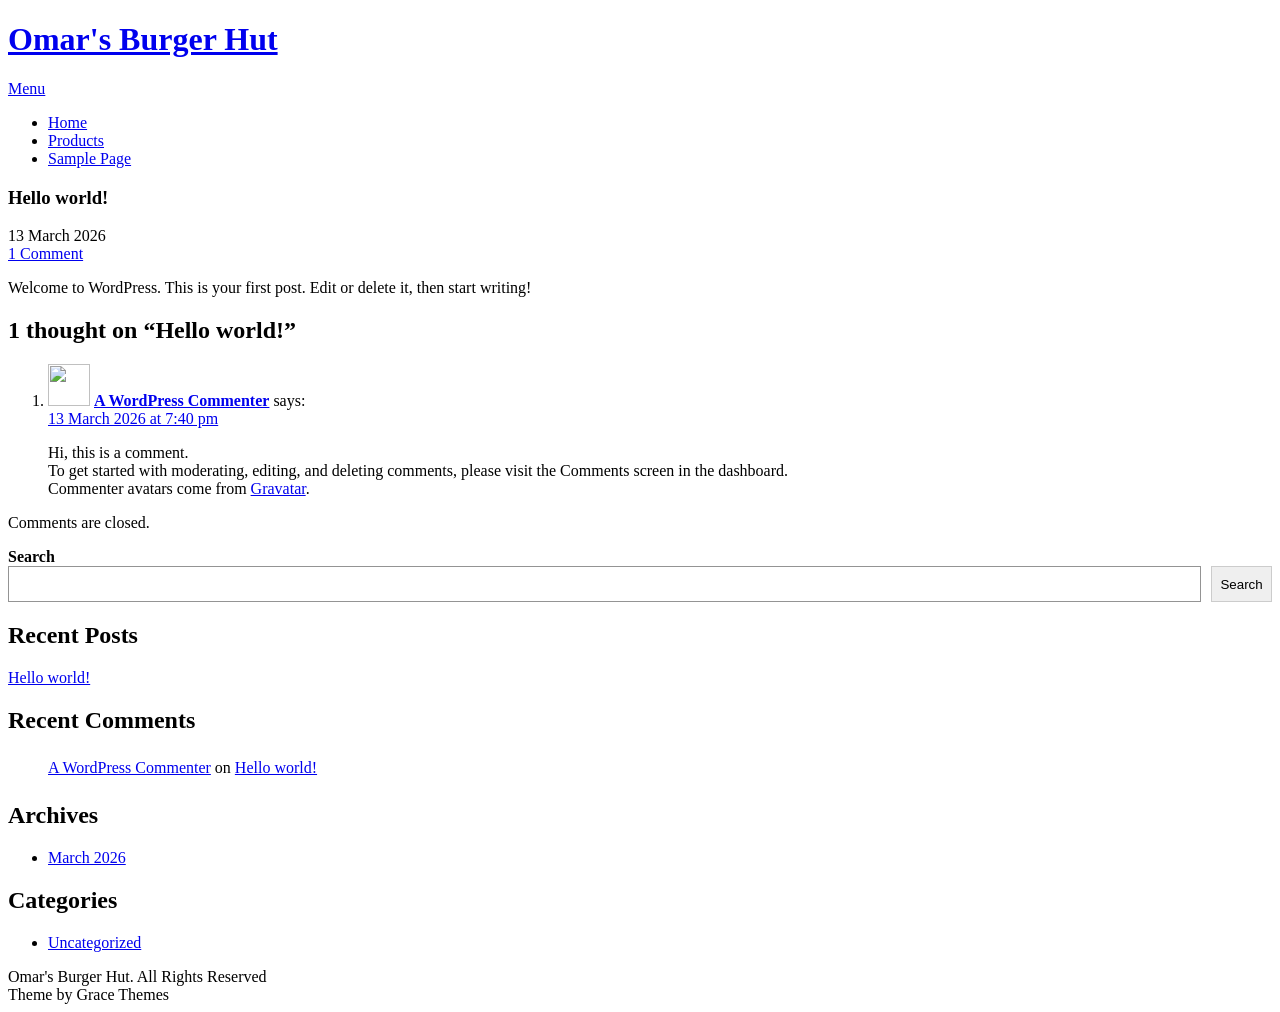
==== commit 9cfd8f81: "deploy: 9f2e9dc49a9b728af636c28001378a90aba8944e" ====
--- a/hello-world/index.html
+++ b/hello-world/index.html
@@ -4,16 +4,16 @@
 <meta charset="UTF-8">
 <meta name="viewport" content="width=device-width, initial-scale=1">
 <link rel="profile" href="https://gmpg.org/xfn/11">
-	<link rel="pingback" href="/xmlrpc.php">
+	<link rel="pingback" href="/UX-308-Assignment-2/xmlrpc.php">
 <title>Hello world! &#8211; Omar&#039;s Burger Hut</title>
 <meta name='robots' content='max-image-preview:large' />
 <link rel='dns-prefetch' href='//localhost' />
 <link rel='dns-prefetch' href='//fonts.googleapis.com' />
-<link rel="alternate" type="application/rss+xml" title="Omar&#039;s Burger Hut &raquo; Feed" href="/feed/" />
-<link rel="alternate" type="application/rss+xml" title="Omar&#039;s Burger Hut &raquo; Comments Feed" href="/comments/feed/" />
-<link rel="alternate" type="application/rss+xml" title="Omar&#039;s Burger Hut &raquo; Hello world! Comments Feed" href="/hello-world/feed/" />
-<link rel="alternate" title="oEmbed (JSON)" type="application/json+oembed" href="/wp-json/oembed/1.0/embed?url=http%3A%2F%2Flocalhost%3A8000%2Fhello-world%2F" />
-<link rel="alternate" title="oEmbed (XML)" type="text/xml+oembed" href="/wp-json/oembed/1.0/embed?url=http%3A%2F%2Flocalhost%3A8000%2Fhello-world%2F&#038;format=xml" />
+<link rel="alternate" type="application/rss+xml" title="Omar&#039;s Burger Hut &raquo; Feed" href="/UX-308-Assignment-2/feed/" />
+<link rel="alternate" type="application/rss+xml" title="Omar&#039;s Burger Hut &raquo; Comments Feed" href="/UX-308-Assignment-2/comments/feed/" />
+<link rel="alternate" type="application/rss+xml" title="Omar&#039;s Burger Hut &raquo; Hello world! Comments Feed" href="/UX-308-Assignment-2/hello-world/feed/" />
+<link rel="alternate" title="oEmbed (JSON)" type="application/json+oembed" href="/UX-308-Assignment-2/wp-json/oembed/1.0/embed?url=http%3A%2F%2Flocalhost%3A8000%2Fhello-world%2F" />
+<link rel="alternate" title="oEmbed (XML)" type="text/xml+oembed" href="/UX-308-Assignment-2/wp-json/oembed/1.0/embed?url=http%3A%2F%2Flocalhost%3A8000%2Fhello-world%2F&#038;format=xml" />
 <style id='wp-img-auto-sizes-contain-inline-css' type='text/css'>
 img:is([sizes=auto i],[sizes^="auto," i]){contain-intrinsic-size:3000px 1500px}
 /*# sourceURL=wp-img-auto-sizes-contain-inline-css */
@@ -40,43 +40,43 @@
 </style>
 <style id='wp-block-archives-inline-css' type='text/css'>
 .wp-block-archives{box-sizing:border-box}.wp-block-archives-dropdown label{display:block}
-/*# sourceURL=/wp-includes/blocks/archives/style.min.css */
+/*# sourceURL=/UX-308-Assignment-2/wp-includes/blocks/archives/style.min.css */
 </style>
 <style id='wp-block-categories-inline-css' type='text/css'>
 .wp-block-categories{box-sizing:border-box}.wp-block-categories.alignleft{margin-right:2em}.wp-block-categories.alignright{margin-left:2em}.wp-block-categories.wp-block-categories-dropdown.aligncenter{text-align:center}.wp-block-categories .wp-block-categories__label{display:block;width:100%}
-/*# sourceURL=/wp-includes/blocks/categories/style.min.css */
+/*# sourceURL=/UX-308-Assignment-2/wp-includes/blocks/categories/style.min.css */
 </style>
 <style id='wp-block-heading-inline-css' type='text/css'>
 h1:where(.wp-block-heading).has-background,h2:where(.wp-block-heading).has-background,h3:where(.wp-block-heading).has-background,h4:where(.wp-block-heading).has-background,h5:where(.wp-block-heading).has-background,h6:where(.wp-block-heading).has-background{padding:1.25em 2.375em}h1.has-text-align-left[style*=writing-mode]:where([style*=vertical-lr]),h1.has-text-align-right[style*=writing-mode]:where([style*=vertical-rl]),h2.has-text-align-left[style*=writing-mode]:where([style*=vertical-lr]),h2.has-text-align-right[style*=writing-mode]:where([style*=vertical-rl]),h3.has-text-align-left[style*=writing-mode]:where([style*=vertical-lr]),h3.has-text-align-right[style*=writing-mode]:where([style*=vertical-rl]),h4.has-text-align-left[style*=writing-mode]:where([style*=vertical-lr]),h4.has-text-align-right[style*=writing-mode]:where([style*=vertical-rl]),h5.has-text-align-left[style*=writing-mode]:where([style*=vertical-lr]),h5.has-text-align-right[style*=writing-mode]:where([style*=vertical-rl]),h6.has-text-align-left[style*=writing-mode]:where([style*=vertical-lr]),h6.has-text-align-right[style*=writing-mode]:where([style*=vertical-rl]){rotate:180deg}
-/*# sourceURL=/wp-includes/blocks/heading/style.min.css */
+/*# sourceURL=/UX-308-Assignment-2/wp-includes/blocks/heading/style.min.css */
 </style>
 <style id='wp-block-latest-comments-inline-css' type='text/css'>
 ol.wp-block-latest-comments{box-sizing:border-box;margin-left:0}:where(.wp-block-latest-comments:not([style*=line-height] .wp-block-latest-comments__comment)){line-height:1.1}:where(.wp-block-latest-comments:not([style*=line-height] .wp-block-latest-comments__comment-excerpt p)){line-height:1.8}.has-dates :where(.wp-block-latest-comments:not([style*=line-height])),.has-excerpts :where(.wp-block-latest-comments:not([style*=line-height])){line-height:1.5}.wp-block-latest-comments .wp-block-latest-comments{padding-left:0}.wp-block-latest-comments__comment{list-style:none;margin-bottom:1em}.has-avatars .wp-block-latest-comments__comment{list-style:none;min-height:2.25em}.has-avatars .wp-block-latest-comments__comment .wp-block-latest-comments__comment-excerpt,.has-avatars .wp-block-latest-comments__comment .wp-block-latest-comments__comment-meta{margin-left:3.25em}.wp-block-latest-comments__comment-excerpt p{font-size:.875em;margin:.36em 0 1.4em}.wp-block-latest-comments__comment-date{display:block;font-size:.75em}.wp-block-latest-comments .avatar,.wp-block-latest-comments__comment-avatar{border-radius:1.5em;display:block;float:left;height:2.5em;margin-right:.75em;width:2.5em}.wp-block-latest-comments[class*=-font-size] a,.wp-block-latest-comments[style*=font-size] a{font-size:inherit}
-/*# sourceURL=/wp-includes/blocks/latest-comments/style.min.css */
+/*# sourceURL=/UX-308-Assignment-2/wp-includes/blocks/latest-comments/style.min.css */
 </style>
 <style id='wp-block-latest-posts-inline-css' type='text/css'>
 .wp-block-latest-posts{box-sizing:border-box}.wp-block-latest-posts.alignleft{margin-right:2em}.wp-block-latest-posts.alignright{margin-left:2em}.wp-block-latest-posts.wp-block-latest-posts__list{list-style:none}.wp-block-latest-posts.wp-block-latest-posts__list li{clear:both;overflow-wrap:break-word}.wp-block-latest-posts.is-grid{display:flex;flex-wrap:wrap}.wp-block-latest-posts.is-grid li{margin:0 1.25em 1.25em 0;width:100%}@media (min-width:600px){.wp-block-latest-posts.columns-2 li{width:calc(50% - .625em)}.wp-block-latest-posts.columns-2 li:nth-child(2n){margin-right:0}.wp-block-latest-posts.columns-3 li{width:calc(33.33333% - .83333em)}.wp-block-latest-posts.columns-3 li:nth-child(3n){margin-right:0}.wp-block-latest-posts.columns-4 li{width:calc(25% - .9375em)}.wp-block-latest-posts.columns-4 li:nth-child(4n){margin-right:0}.wp-block-latest-posts.columns-5 li{width:calc(20% - 1em)}.wp-block-latest-posts.columns-5 li:nth-child(5n){margin-right:0}.wp-block-latest-posts.columns-6 li{width:calc(16.66667% - 1.04167em)}.wp-block-latest-posts.columns-6 li:nth-child(6n){margin-right:0}}:root :where(.wp-block-latest-posts.is-grid){padding:0}:root :where(.wp-block-latest-posts.wp-block-latest-posts__list){padding-left:0}.wp-block-latest-posts__post-author,.wp-block-latest-posts__post-date{display:block;font-size:.8125em}.wp-block-latest-posts__post-excerpt,.wp-block-latest-posts__post-full-content{margin-bottom:1em;margin-top:.5em}.wp-block-latest-posts__featured-image a{display:inline-block}.wp-block-latest-posts__featured-image img{height:auto;max-width:100%;width:auto}.wp-block-latest-posts__featured-image.alignleft{float:left;margin-right:1em}.wp-block-latest-posts__featured-image.alignright{float:right;margin-left:1em}.wp-block-latest-posts__featured-image.aligncenter{margin-bottom:1em;text-align:center}
-/*# sourceURL=/wp-includes/blocks/latest-posts/style.min.css */
+/*# sourceURL=/UX-308-Assignment-2/wp-includes/blocks/latest-posts/style.min.css */
 </style>
 <style id='wp-block-search-inline-css' type='text/css'>
 .wp-block-search__button{margin-left:10px;word-break:normal}.wp-block-search__button.has-icon{line-height:0}.wp-block-search__button svg{height:1.25em;min-height:24px;min-width:24px;width:1.25em;fill:currentColor;vertical-align:text-bottom}:where(.wp-block-search__button){border:1px solid #ccc;padding:6px 10px}.wp-block-search__inside-wrapper{display:flex;flex:auto;flex-wrap:nowrap;max-width:100%}.wp-block-search__label{width:100%}.wp-block-search.wp-block-search__button-only .wp-block-search__button{box-sizing:border-box;display:flex;flex-shrink:0;justify-content:center;margin-left:0;max-width:100%}.wp-block-search.wp-block-search__button-only .wp-block-search__inside-wrapper{min-width:0!important;transition-property:width}.wp-block-search.wp-block-search__button-only .wp-block-search__input{flex-basis:100%;transition-duration:.3s}.wp-block-search.wp-block-search__button-only.wp-block-search__searchfield-hidden,.wp-block-search.wp-block-search__button-only.wp-block-search__searchfield-hidden .wp-block-search__inside-wrapper{overflow:hidden}.wp-block-search.wp-block-search__button-only.wp-block-search__searchfield-hidden .wp-block-search__input{border-left-width:0!important;border-right-width:0!important;flex-basis:0;flex-grow:0;margin:0;min-width:0!important;padding-left:0!important;padding-right:0!important;width:0!important}:where(.wp-block-search__input){appearance:none;border:1px solid #949494;flex-grow:1;font-family:inherit;font-size:inherit;font-style:inherit;font-weight:inherit;letter-spacing:inherit;line-height:inherit;margin-left:0;margin-right:0;min-width:3rem;padding:8px;text-decoration:unset!important;text-transform:inherit}:where(.wp-block-search__button-inside .wp-block-search__inside-wrapper){background-color:#fff;border:1px solid #949494;box-sizing:border-box;padding:4px}:where(.wp-block-search__button-inside .wp-block-search__inside-wrapper) .wp-block-search__input{border:none;border-radius:0;padding:0 4px}:where(.wp-block-search__button-inside .wp-block-search__inside-wrapper) .wp-block-search__input:focus{outline:none}:where(.wp-block-search__button-inside .wp-block-search__inside-wrapper) :where(.wp-block-search__button){padding:4px 8px}.wp-block-search.aligncenter .wp-block-search__inside-wrapper{margin:auto}.wp-block[data-align=right] .wp-block-search.wp-block-search__button-only .wp-block-search__inside-wrapper{float:right}
-/*# sourceURL=/wp-includes/blocks/search/style.min.css */
+/*# sourceURL=/UX-308-Assignment-2/wp-includes/blocks/search/style.min.css */
 </style>
 <style id='wp-block-search-theme-inline-css' type='text/css'>
 .wp-block-search .wp-block-search__label{font-weight:700}.wp-block-search__button{border:1px solid #ccc;padding:.375em .625em}
-/*# sourceURL=/wp-includes/blocks/search/theme.min.css */
+/*# sourceURL=/UX-308-Assignment-2/wp-includes/blocks/search/theme.min.css */
 </style>
 <style id='wp-block-group-inline-css' type='text/css'>
 .wp-block-group{box-sizing:border-box}:where(.wp-block-group.wp-block-group-is-layout-constrained){position:relative}
-/*# sourceURL=/wp-includes/blocks/group/style.min.css */
+/*# sourceURL=/UX-308-Assignment-2/wp-includes/blocks/group/style.min.css */
 </style>
 <style id='wp-block-group-theme-inline-css' type='text/css'>
 :where(.wp-block-group.has-background){padding:1.25em 2.375em}
-/*# sourceURL=/wp-includes/blocks/group/theme.min.css */
+/*# sourceURL=/UX-308-Assignment-2/wp-includes/blocks/group/theme.min.css */
 </style>
 <style id='wp-block-paragraph-inline-css' type='text/css'>
 .is-small-text{font-size:.875em}.is-regular-text{font-size:1em}.is-large-text{font-size:2.25em}.is-larger-text{font-size:3em}.has-drop-cap:not(:focus):first-letter{float:left;font-size:8.4em;font-style:normal;font-weight:100;line-height:.68;margin:.05em .1em 0 0;text-transform:uppercase}body.rtl .has-drop-cap:not(:focus):first-letter{float:none;margin-left:.1em}p.has-drop-cap.has-background{overflow:hidden}:root :where(p.has-background){padding:1.25em 2.375em}:where(p.has-text-color:not(.has-link-color)) a{color:inherit}p.has-text-align-left[style*="writing-mode:vertical-lr"],p.has-text-align-right[style*="writing-mode:vertical-rl"]{rotate:180deg}
-/*# sourceURL=/wp-includes/blocks/paragraph/style.min.css */
+/*# sourceURL=/UX-308-Assignment-2/wp-includes/blocks/paragraph/style.min.css */
 </style>
 
 <style id='classic-theme-styles-inline-css' type='text/css'>
@@ -84,21 +84,21 @@
 .wp-block-button__link{color:#fff;background-color:#32373c;border-radius:9999px;box-shadow:none;text-decoration:none;padding:calc(.667em + 2px) calc(1.333em + 2px);font-size:1.125em}.wp-block-file__button{background:#32373c;color:#fff;text-decoration:none}
 /*# sourceURL=/wp-includes/css/classic-themes.min.css */
 </style>
-<link rel='stylesheet' id='dashicons-css' href='/wp-includes/css/dashicons.min.css?ver=6.9.4' type='text/css' media='all' />
-<link rel='stylesheet' id='al_product_styles-css' href='/wp-content/plugins/ecommerce-product-catalog/css/al_product.min.css?timestamp=1773447090&#038;ver=6.9.4' type='text/css' media='all' />
-<link rel='stylesheet' id='ic_blocks-css' href='/wp-content/plugins/ecommerce-product-catalog/includes/blocks/ic-blocks.min.css?timestamp=1773447090&#038;ver=6.9.4' type='text/css' media='all' />
+<link rel='stylesheet' id='dashicons-css' href='/UX-308-Assignment-2/wp-includes/css/dashicons.min.css?ver=6.9.4' type='text/css' media='all' />
+<link rel='stylesheet' id='al_product_styles-css' href='/UX-308-Assignment-2/wp-content/plugins/ecommerce-product-catalog/css/al_product.min.css?timestamp=1773447541&#038;ver=6.9.4' type='text/css' media='all' />
+<link rel='stylesheet' id='ic_blocks-css' href='/UX-308-Assignment-2/wp-content/plugins/ecommerce-product-catalog/includes/blocks/ic-blocks.min.css?timestamp=1773447541&#038;ver=6.9.4' type='text/css' media='all' />
 <style id='global-styles-inline-css' type='text/css'>
 :root{--wp--preset--aspect-ratio--square: 1;--wp--preset--aspect-ratio--4-3: 4/3;--wp--preset--aspect-ratio--3-4: 3/4;--wp--preset--aspect-ratio--3-2: 3/2;--wp--preset--aspect-ratio--2-3: 2/3;--wp--preset--aspect-ratio--16-9: 16/9;--wp--preset--aspect-ratio--9-16: 9/16;--wp--preset--color--black: #000000;--wp--preset--color--cyan-bluish-gray: #abb8c3;--wp--preset--color--white: #ffffff;--wp--preset--color--pale-pink: #f78da7;--wp--preset--color--vivid-red: #cf2e2e;--wp--preset--color--luminous-vivid-orange: #ff6900;--wp--preset--color--luminous-vivid-amber: #fcb900;--wp--preset--color--light-green-cyan: #7bdcb5;--wp--preset--color--vivid-green-cyan: #00d084;--wp--preset--color--pale-cyan-blue: #8ed1fc;--wp--preset--color--vivid-cyan-blue: #0693e3;--wp--preset--color--vivid-purple: #9b51e0;--wp--preset--gradient--vivid-cyan-blue-to-vivid-purple: linear-gradient(135deg,rgb(6,147,227) 0%,rgb(155,81,224) 100%);--wp--preset--gradient--light-green-cyan-to-vivid-green-cyan: linear-gradient(135deg,rgb(122,220,180) 0%,rgb(0,208,130) 100%);--wp--preset--gradient--luminous-vivid-amber-to-luminous-vivid-orange: linear-gradient(135deg,rgb(252,185,0) 0%,rgb(255,105,0) 100%);--wp--preset--gradient--luminous-vivid-orange-to-vivid-red: linear-gradient(135deg,rgb(255,105,0) 0%,rgb(207,46,46) 100%);--wp--preset--gradient--very-light-gray-to-cyan-bluish-gray: linear-gradient(135deg,rgb(238,238,238) 0%,rgb(169,184,195) 100%);--wp--preset--gradient--cool-to-warm-spectrum: linear-gradient(135deg,rgb(74,234,220) 0%,rgb(151,120,209) 20%,rgb(207,42,186) 40%,rgb(238,44,130) 60%,rgb(251,105,98) 80%,rgb(254,248,76) 100%);--wp--preset--gradient--blush-light-purple: linear-gradient(135deg,rgb(255,206,236) 0%,rgb(152,150,240) 100%);--wp--preset--gradient--blush-bordeaux: linear-gradient(135deg,rgb(254,205,165) 0%,rgb(254,45,45) 50%,rgb(107,0,62) 100%);--wp--preset--gradient--luminous-dusk: linear-gradient(135deg,rgb(255,203,112) 0%,rgb(199,81,192) 50%,rgb(65,88,208) 100%);--wp--preset--gradient--pale-ocean: linear-gradient(135deg,rgb(255,245,203) 0%,rgb(182,227,212) 50%,rgb(51,167,181) 100%);--wp--preset--gradient--electric-grass: linear-gradient(135deg,rgb(202,248,128) 0%,rgb(113,206,126) 100%);--wp--preset--gradient--midnight: linear-gradient(135deg,rgb(2,3,129) 0%,rgb(40,116,252) 100%);--wp--preset--font-size--small: 13px;--wp--preset--font-size--medium: 20px;--wp--preset--font-size--large: 36px;--wp--preset--font-size--x-large: 42px;--wp--preset--spacing--20: 0.44rem;--wp--preset--spacing--30: 0.67rem;--wp--preset--spacing--40: 1rem;--wp--preset--spacing--50: 1.5rem;--wp--preset--spacing--60: 2.25rem;--wp--preset--spacing--70: 3.38rem;--wp--preset--spacing--80: 5.06rem;--wp--preset--shadow--natural: 6px 6px 9px rgba(0, 0, 0, 0.2);--wp--preset--shadow--deep: 12px 12px 50px rgba(0, 0, 0, 0.4);--wp--preset--shadow--sharp: 6px 6px 0px rgba(0, 0, 0, 0.2);--wp--preset--shadow--outlined: 6px 6px 0px -3px rgb(255, 255, 255), 6px 6px rgb(0, 0, 0);--wp--preset--shadow--crisp: 6px 6px 0px rgb(0, 0, 0);}:where(.is-layout-flex){gap: 0.5em;}:where(.is-layout-grid){gap: 0.5em;}body .is-layout-flex{display: flex;}.is-layout-flex{flex-wrap: wrap;align-items: center;}.is-layout-flex > :is(*, div){margin: 0;}body .is-layout-grid{display: grid;}.is-layout-grid > :is(*, div){margin: 0;}:where(.wp-block-columns.is-layout-flex){gap: 2em;}:where(.wp-block-columns.is-layout-grid){gap: 2em;}:where(.wp-block-post-template.is-layout-flex){gap: 1.25em;}:where(.wp-block-post-template.is-layout-grid){gap: 1.25em;}.has-black-color{color: var(--wp--preset--color--black) !important;}.has-cyan-bluish-gray-color{color: var(--wp--preset--color--cyan-bluish-gray) !important;}.has-white-color{color: var(--wp--preset--color--white) !important;}.has-pale-pink-color{color: var(--wp--preset--color--pale-pink) !important;}.has-vivid-red-color{color: var(--wp--preset--color--vivid-red) !important;}.has-luminous-vivid-orange-color{color: var(--wp--preset--color--luminous-vivid-orange) !important;}.has-luminous-vivid-amber-color{color: var(--wp--preset--color--luminous-vivid-amber) !important;}.has-light-green-cyan-color{color: var(--wp--preset--color--light-green-cyan) !important;}.has-vivid-green-cyan-color{color: var(--wp--preset--color--vivid-green-cyan) !important;}.has-pale-cyan-blue-color{color: var(--wp--preset--color--pale-cyan-blue) !important;}.has-vivid-cyan-blue-color{color: var(--wp--preset--color--vivid-cyan-blue) !important;}.has-vivid-purple-color{color: var(--wp--preset--color--vivid-purple) !important;}.has-black-background-color{background-color: var(--wp--preset--color--black) !important;}.has-cyan-bluish-gray-background-color{background-color: var(--wp--preset--color--cyan-bluish-gray) !important;}.has-white-background-color{background-color: var(--wp--preset--color--white) !important;}.has-pale-pink-background-color{background-color: var(--wp--preset--color--pale-pink) !important;}.has-vivid-red-background-color{background-color: var(--wp--preset--color--vivid-red) !important;}.has-luminous-vivid-orange-background-color{background-color: var(--wp--preset--color--luminous-vivid-orange) !important;}.has-luminous-vivid-amber-background-color{background-color: var(--wp--preset--color--luminous-vivid-amber) !important;}.has-light-green-cyan-background-color{background-color: var(--wp--preset--color--light-green-cyan) !important;}.has-vivid-green-cyan-background-color{background-color: var(--wp--preset--color--vivid-green-cyan) !important;}.has-pale-cyan-blue-background-color{background-color: var(--wp--preset--color--pale-cyan-blue) !important;}.has-vivid-cyan-blue-background-color{background-color: var(--wp--preset--color--vivid-cyan-blue) !important;}.has-vivid-purple-background-color{background-color: var(--wp--preset--color--vivid-purple) !important;}.has-black-border-color{border-color: var(--wp--preset--color--black) !important;}.has-cyan-bluish-gray-border-color{border-color: var(--wp--preset--color--cyan-bluish-gray) !important;}.has-white-border-color{border-color: var(--wp--preset--color--white) !important;}.has-pale-pink-border-color{border-color: var(--wp--preset--color--pale-pink) !important;}.has-vivid-red-border-color{border-color: var(--wp--preset--color--vivid-red) !important;}.has-luminous-vivid-orange-border-color{border-color: var(--wp--preset--color--luminous-vivid-orange) !important;}.has-luminous-vivid-amber-border-color{border-color: var(--wp--preset--color--luminous-vivid-amber) !important;}.has-light-green-cyan-border-color{border-color: var(--wp--preset--color--light-green-cyan) !important;}.has-vivid-green-cyan-border-color{border-color: var(--wp--preset--color--vivid-green-cyan) !important;}.has-pale-cyan-blue-border-color{border-color: var(--wp--preset--color--pale-cyan-blue) !important;}.has-vivid-cyan-blue-border-color{border-color: var(--wp--preset--color--vivid-cyan-blue) !important;}.has-vivid-purple-border-color{border-color: var(--wp--preset--color--vivid-purple) !important;}.has-vivid-cyan-blue-to-vivid-purple-gradient-background{background: var(--wp--preset--gradient--vivid-cyan-blue-to-vivid-purple) !important;}.has-light-green-cyan-to-vivid-green-cyan-gradient-background{background: var(--wp--preset--gradient--light-green-cyan-to-vivid-green-cyan) !important;}.has-luminous-vivid-amber-to-luminous-vivid-orange-gradient-background{background: var(--wp--preset--gradient--luminous-vivid-amber-to-luminous-vivid-orange) !important;}.has-luminous-vivid-orange-to-vivid-red-gradient-background{background: var(--wp--preset--gradient--luminous-vivid-orange-to-vivid-red) !important;}.has-very-light-gray-to-cyan-bluish-gray-gradient-background{background: var(--wp--preset--gradient--very-light-gray-to-cyan-bluish-gray) !important;}.has-cool-to-warm-spectrum-gradient-background{background: var(--wp--preset--gradient--cool-to-warm-spectrum) !important;}.has-blush-light-purple-gradient-background{background: var(--wp--preset--gradient--blush-light-purple) !important;}.has-blush-bordeaux-gradient-background{background: var(--wp--preset--gradient--blush-bordeaux) !important;}.has-luminous-dusk-gradient-background{background: var(--wp--preset--gradient--luminous-dusk) !important;}.has-pale-ocean-gradient-background{background: var(--wp--preset--gradient--pale-ocean) !important;}.has-electric-grass-gradient-background{background: var(--wp--preset--gradient--electric-grass) !important;}.has-midnight-gradient-background{background: var(--wp--preset--gradient--midnight) !important;}.has-small-font-size{font-size: var(--wp--preset--font-size--small) !important;}.has-medium-font-size{font-size: var(--wp--preset--font-size--medium) !important;}.has-large-font-size{font-size: var(--wp--preset--font-size--large) !important;}.has-x-large-font-size{font-size: var(--wp--preset--font-size--x-large) !important;}
 /*# sourceURL=global-styles-inline-css */
 </style>
 
-<link rel='stylesheet' id='parent-style-css' href='/wp-content/themes/economics/style.css?ver=6.9.4' type='text/css' media='all' />
-<link rel='stylesheet' id='child-style-css' href='/wp-content/themes/omars-burger-hut/style.css?ver=6.9.4' type='text/css' media='all' />
+<link rel='stylesheet' id='parent-style-css' href='/UX-308-Assignment-2/wp-content/themes/economics/style.css?ver=6.9.4' type='text/css' media='all' />
+<link rel='stylesheet' id='child-style-css' href='/UX-308-Assignment-2/wp-content/themes/omars-burger-hut/style.css?ver=6.9.4' type='text/css' media='all' />
 <link rel='stylesheet' id='economics-font-css' href='//fonts.googleapis.com/css?family=Roboto%3A300%2C400%2C600%2C700%2C800%2C900&#038;ver=6.9.4' type='text/css' media='all' />
-<link rel='stylesheet' id='economics-basic-style-css' href='/wp-content/themes/omars-burger-hut/style.css?ver=6.9.4' type='text/css' media='all' />
-<link rel='stylesheet' id='nivo-slider-css' href='/wp-content/themes/economics/css/nivo-slider.css?ver=6.9.4' type='text/css' media='all' />
-<link rel='stylesheet' id='economics-responsive-css' href='/wp-content/themes/economics/css/responsive.css?ver=6.9.4' type='text/css' media='all' />
-<link rel='stylesheet' id='custom-style-css' href='/wp-content/themes/economics/css/custom_script.css?ver=6.9.4' type='text/css' media='all' />
+<link rel='stylesheet' id='economics-basic-style-css' href='/UX-308-Assignment-2/wp-content/themes/omars-burger-hut/style.css?ver=6.9.4' type='text/css' media='all' />
+<link rel='stylesheet' id='nivo-slider-css' href='/UX-308-Assignment-2/wp-content/themes/economics/css/nivo-slider.css?ver=6.9.4' type='text/css' media='all' />
+<link rel='stylesheet' id='economics-responsive-css' href='/UX-308-Assignment-2/wp-content/themes/economics/css/responsive.css?ver=6.9.4' type='text/css' media='all' />
+<link rel='stylesheet' id='custom-style-css' href='/UX-308-Assignment-2/wp-content/themes/economics/css/custom_script.css?ver=6.9.4' type='text/css' media='all' />
 <style id='custom-style-inline-css' type='text/css'>
 
                 .a, .recent_articles h2 a:hover,
@@ -130,15 +130,15 @@
                 }
 /*# sourceURL=custom-style-inline-css */
 </style>
-<script type="text/javascript" src="/wp-content/themes/omars-burger-hut/customElements.js?ver=6.9.4" id="custom_javascript0-js"></script>
-<script type="text/javascript" src="/wp-includes/js/jquery/jquery.min.js?ver=3.7.1" id="jquery-core-js"></script>
-<script type="text/javascript" src="/wp-includes/js/jquery/jquery-migrate.min.js?ver=3.4.1" id="jquery-migrate-js"></script>
-<script type="text/javascript" src="/wp-content/themes/economics/js/jquery.nivo.slider.js?ver=6.9.4" id="jquery-nivo-slider-js"></script>
-<script type="text/javascript" src="/wp-content/themes/economics/js/editable.js?ver=6.9.4" id="economics-editable-js"></script>
-<link rel="https://api.w.org/" href="/wp-json/" /><link rel="alternate" title="JSON" type="application/json" href="/wp-json/wp/v2/posts/1" /><link rel="EditURI" type="application/rsd+xml" title="RSD" href="/xmlrpc.php?rsd" />
+<script type="text/javascript" src="/UX-308-Assignment-2/wp-content/themes/omars-burger-hut/customElements.js?ver=6.9.4" id="custom_javascript0-js"></script>
+<script type="text/javascript" src="/UX-308-Assignment-2/wp-includes/js/jquery/jquery.min.js?ver=3.7.1" id="jquery-core-js"></script>
+<script type="text/javascript" src="/UX-308-Assignment-2/wp-includes/js/jquery/jquery-migrate.min.js?ver=3.4.1" id="jquery-migrate-js"></script>
+<script type="text/javascript" src="/UX-308-Assignment-2/wp-content/themes/economics/js/jquery.nivo.slider.js?ver=6.9.4" id="jquery-nivo-slider-js"></script>
+<script type="text/javascript" src="/UX-308-Assignment-2/wp-content/themes/economics/js/editable.js?ver=6.9.4" id="economics-editable-js"></script>
+<link rel="https://api.w.org/" href="/UX-308-Assignment-2/wp-json/" /><link rel="alternate" title="JSON" type="application/json" href="/UX-308-Assignment-2/wp-json/wp/v2/posts/1" /><link rel="EditURI" type="application/rsd+xml" title="RSD" href="/UX-308-Assignment-2/xmlrpc.php?rsd" />
 <meta name="generator" content="WordPress 6.9.4" />
-<link rel="canonical" href="/hello-world/" />
-<link rel='shortlink' href='/?p=1' />
+<link rel="canonical" href="/UX-308-Assignment-2/hello-world/" />
+<link rel='shortlink' href='/UX-308-Assignment-2/?p=1' />
 	<style type="text/css">
 			.header {
 			background: url() no-repeat;
@@ -154,7 +154,7 @@
 <div class="container">
      <div class="site-header siteinner">      
           <div class="logo">
-				                 <h1><a href="/" rel="home">Omar&#039;s Burger Hut</a></h1>
+				                 <h1><a href="/UX-308-Assignment-2/" rel="home">Omar&#039;s Burger Hut</a></h1>
                           </div><!-- logo -->
           <div class="head-rightpart">
                <div class="toggle">
@@ -162,8 +162,8 @@
                </div><!-- toggle --> 
                <div class="header-menu">                   
                 <div class="menu"><ul>
-<li ><a href="/">Home</a></li><li class="page_item page-item-6"><a href="/products/">Products</a></li>
-<li class="page_item page-item-2"><a href="/sample-page/">Sample Page</a></li>
+<li ><a href="/UX-308-Assignment-2/">Home</a></li><li class="page_item page-item-6"><a href="/UX-308-Assignment-2/products/">Products</a></li>
+<li class="page_item page-item-2"><a href="/UX-308-Assignment-2/sample-page/">Sample Page</a></li>
 </ul></div>
    
                </div><!--.header-menu -->             
@@ -186,7 +186,7 @@
         <h3 class="single-title">Hello world!</h3>    </header><!-- .entry-header -->    
      <div class="postmeta">
             <div class="post-date">13 March 2026</div><!-- post-date -->
-            <div class="post-comment"> <a href="/hello-world/#comments">1 Comment</a></div>            
+            <div class="post-comment"> <a href="/UX-308-Assignment-2/hello-world/#comments">1 Comment</a></div>            
     </div><!-- postmeta -->  
 
     <div class="entry-content">		
@@ -216,7 +216,7 @@
 						<img alt='' src='https://secure.gravatar.com/avatar/8e1606e6fba450a9362af43874c1b2dfad34c782e33d0a51e1b46c18a2a567dd?s=42&#038;d=mm&#038;r=g' srcset='https://secure.gravatar.com/avatar/8e1606e6fba450a9362af43874c1b2dfad34c782e33d0a51e1b46c18a2a567dd?s=84&#038;d=mm&#038;r=g 2x' class='avatar avatar-42 photo' height='42' width='42' decoding='async'/>						<b class="fn"><a href="https://en-ca.wordpress.org/" class="url" rel="ugc external nofollow">A WordPress Commenter</a></b> <span class="says">says:</span>					</div><!-- .comment-author -->
 
 					<div class="comment-metadata">
-						<a href="/hello-world/#comment-1"><time datetime="2026-03-13T19:40:35-04:00">13 March 2026 at 7:40 pm</time></a>					</div><!-- .comment-metadata -->
+						<a href="/UX-308-Assignment-2/hello-world/#comment-1"><time datetime="2026-03-13T19:40:35-04:00">13 March 2026 at 7:40 pm</time></a>					</div><!-- .comment-metadata -->
 
 									</footer><!-- .comment-meta -->
 
@@ -238,9 +238,9 @@
 </div><!-- .comments-area -->                                  
          </section>       
         <div id="sidebar">    
-    <aside id="block-2" class="widget widget_block widget_search"><form role="search" method="get" action="/" class="wp-block-search__button-outside wp-block-search__text-button wp-block-search"    ><label class="wp-block-search__label" for="wp-block-search__input-1" >Search</label><div class="wp-block-search__inside-wrapper" ><input class="wp-block-search__input" id="wp-block-search__input-1" placeholder="" value="" type="search" name="s" required /><button aria-label="Search" class="wp-block-search__button wp-element-button" type="submit" >Search</button></div></form></aside><aside id="block-3" class="widget widget_block"><div class="wp-block-group"><div class="wp-block-group__inner-container is-layout-flow wp-block-group-is-layout-flow"><h2 class="wp-block-heading">Recent Posts</h2><ul class="wp-block-latest-posts__list wp-block-latest-posts"><li><a class="wp-block-latest-posts__post-title" href="/hello-world/">Hello world!</a></li>
-</ul></div></div></aside><aside id="block-4" class="widget widget_block"><div class="wp-block-group"><div class="wp-block-group__inner-container is-layout-flow wp-block-group-is-layout-flow"><h2 class="wp-block-heading">Recent Comments</h2><ol class="wp-block-latest-comments"><li class="wp-block-latest-comments__comment"><article><footer class="wp-block-latest-comments__comment-meta"><a class="wp-block-latest-comments__comment-author" href="https://en-ca.wordpress.org/">A WordPress Commenter</a> on <a class="wp-block-latest-comments__comment-link" href="/hello-world/#comment-1">Hello world!</a></footer></article></li></ol></div></div></aside><aside id="block-5" class="widget widget_block"><div class="wp-block-group"><div class="wp-block-group__inner-container is-layout-flow wp-block-group-is-layout-flow"><h2 class="wp-block-heading">Archives</h2><ul class="wp-block-archives-list wp-block-archives">	<li><a href='/2026/03/'>March 2026</a></li>
-</ul></div></div></aside><aside id="block-6" class="widget widget_block"><div class="wp-block-group"><div class="wp-block-group__inner-container is-layout-flow wp-block-group-is-layout-flow"><h2 class="wp-block-heading">Categories</h2><ul class="wp-block-categories-list wp-block-categories">	<li class="cat-item cat-item-1"><a href="/category/uncategorized/">Uncategorized</a>
+    <aside id="block-2" class="widget widget_block widget_search"><form role="search" method="get" action="/UX-308-Assignment-2/" class="wp-block-search__button-outside wp-block-search__text-button wp-block-search"    ><label class="wp-block-search__label" for="wp-block-search__input-1" >Search</label><div class="wp-block-search__inside-wrapper" ><input class="wp-block-search__input" id="wp-block-search__input-1" placeholder="" value="" type="search" name="s" required /><button aria-label="Search" class="wp-block-search__button wp-element-button" type="submit" >Search</button></div></form></aside><aside id="block-3" class="widget widget_block"><div class="wp-block-group"><div class="wp-block-group__inner-container is-layout-flow wp-block-group-is-layout-flow"><h2 class="wp-block-heading">Recent Posts</h2><ul class="wp-block-latest-posts__list wp-block-latest-posts"><li><a class="wp-block-latest-posts__post-title" href="/UX-308-Assignment-2/hello-world/">Hello world!</a></li>
+</ul></div></div></aside><aside id="block-4" class="widget widget_block"><div class="wp-block-group"><div class="wp-block-group__inner-container is-layout-flow wp-block-group-is-layout-flow"><h2 class="wp-block-heading">Recent Comments</h2><ol class="wp-block-latest-comments"><li class="wp-block-latest-comments__comment"><article><footer class="wp-block-latest-comments__comment-meta"><a class="wp-block-latest-comments__comment-author" href="https://en-ca.wordpress.org/">A WordPress Commenter</a> on <a class="wp-block-latest-comments__comment-link" href="/UX-308-Assignment-2/hello-world/#comment-1">Hello world!</a></footer></article></li></ol></div></div></aside><aside id="block-5" class="widget widget_block"><div class="wp-block-group"><div class="wp-block-group__inner-container is-layout-flow wp-block-group-is-layout-flow"><h2 class="wp-block-heading">Archives</h2><ul class="wp-block-archives-list wp-block-archives">	<li><a href='/UX-308-Assignment-2/2026/03/'>March 2026</a></li>
+</ul></div></div></aside><aside id="block-6" class="widget widget_block"><div class="wp-block-group"><div class="wp-block-group__inner-container is-layout-flow wp-block-group-is-layout-flow"><h2 class="wp-block-heading">Categories</h2><ul class="wp-block-categories-list wp-block-categories">	<li class="cat-item cat-item-1"><a href="/UX-308-Assignment-2/category/uncategorized/">Uncategorized</a>
 </li>
 </ul></div></div></aside>	
 </div><!-- sidebar -->       
@@ -271,13 +271,13 @@
         }
     </style>
     <script id="wp-emoji-settings" type="application/json">
-{"baseUrl":"https://s.w.org/images/core/emoji/17.0.2/72x72/","ext":".png","svgUrl":"https://s.w.org/images/core/emoji/17.0.2/svg/","svgExt":".svg","source":{"concatemoji":"/wp-includes/js/wp-emoji-release.min.js?ver=6.9.4"}}
+{"baseUrl":"https://s.w.org/images/core/emoji/17.0.2/72x72/","ext":".png","svgUrl":"https://s.w.org/images/core/emoji/17.0.2/svg/","svgExt":".svg","source":{"concatemoji":"/UX-308-Assignment-2/wp-includes/js/wp-emoji-release.min.js?ver=6.9.4"}}
 </script>
 <script type="module">
 /* <![CDATA[ */
 /*! This file is auto-generated */
 const a=JSON.parse(document.getElementById("wp-emoji-settings").textContent),o=(window._wpemojiSettings=a,"wpEmojiSettingsSupports"),s=["flag","emoji"];function i(e){try{var t={supportTests:e,timestamp:(new Date).valueOf()};sessionStorage.setItem(o,JSON.stringify(t))}catch(e){}}function c(e,t,n){e.clearRect(0,0,e.canvas.width,e.canvas.height),e.fillText(t,0,0);t=new Uint32Array(e.getImageData(0,0,e.canvas.width,e.canvas.height).data);e.clearRect(0,0,e.canvas.width,e.canvas.height),e.fillText(n,0,0);const a=new Uint32Array(e.getImageData(0,0,e.canvas.width,e.canvas.height).data);return t.every((e,t)=>e===a[t])}function p(e,t){e.clearRect(0,0,e.canvas.width,e.canvas.height),e.fillText(t,0,0);var n=e.getImageData(16,16,1,1);for(let e=0;e<n.data.length;e++)if(0!==n.data[e])return!1;return!0}function u(e,t,n,a){switch(t){case"flag":return n(e,"\ud83c\udff3\ufe0f\u200d\u26a7\ufe0f","\ud83c\udff3\ufe0f\u200b\u26a7\ufe0f")?!1:!n(e,"\ud83c\udde8\ud83c\uddf6","\ud83c\udde8\u200b\ud83c\uddf6")&&!n(e,"\ud83c\udff4\udb40\udc67\udb40\udc62\udb40\udc65\udb40\udc6e\udb40\udc67\udb40\udc7f","\ud83c\udff4\u200b\udb40\udc67\u200b\udb40\udc62\u200b\udb40\udc65\u200b\udb40\udc6e\u200b\udb40\udc67\u200b\udb40\udc7f");case"emoji":return!a(e,"\ud83e\u1fac8")}return!1}function f(e,t,n,a){let r;const o=(r="undefined"!=typeof WorkerGlobalScope&&self instanceof WorkerGlobalScope?new OffscreenCanvas(300,150):document.createElement("canvas")).getContext("2d",{willReadFrequently:!0}),s=(o.textBaseline="top",o.font="600 32px Arial",{});return e.forEach(e=>{s[e]=t(o,e,n,a)}),s}function r(e){var t=document.createElement("script");t.src=e,t.defer=!0,document.head.appendChild(t)}a.supports={everything:!0,everythingExceptFlag:!0},new Promise(t=>{let n=function(){try{var e=JSON.parse(sessionStorage.getItem(o));if("object"==typeof e&&"number"==typeof e.timestamp&&(new Date).valueOf()<e.timestamp+604800&&"object"==typeof e.supportTests)return e.supportTests}catch(e){}return null}();if(!n){if("undefined"!=typeof Worker&&"undefined"!=typeof OffscreenCanvas&&"undefined"!=typeof URL&&URL.createObjectURL&&"undefined"!=typeof Blob)try{var e="postMessage("+f.toString()+"("+[JSON.stringify(s),u.toString(),c.toString(),p.toString()].join(",")+"));",a=new Blob([e],{type:"text/javascript"});const r=new Worker(URL.createObjectURL(a),{name:"wpTestEmojiSupports"});return void(r.onmessage=e=>{i(n=e.data),r.terminate(),t(n)})}catch(e){}i(n=f(s,u,c,p))}t(n)}).then(e=>{for(const n in e)a.supports[n]=e[n],a.supports.everything=a.supports.everything&&a.supports[n],"flag"!==n&&(a.supports.everythingExceptFlag=a.supports.everythingExceptFlag&&a.supports[n]);var t;a.supports.everythingExceptFlag=a.supports.everythingExceptFlag&&!a.supports.flag,a.supports.everything||((t=a.source||{}).concatemoji?r(t.concatemoji):t.wpemoji&&t.twemoji&&(r(t.twemoji),r(t.wpemoji)))});
-//# sourceURL=/wp-includes/js/wp-emoji-loader.min.js
+//# sourceURL=/UX-308-Assignment-2/wp-includes/js/wp-emoji-loader.min.js
 /* ]]> */
 </script>
 </body>
